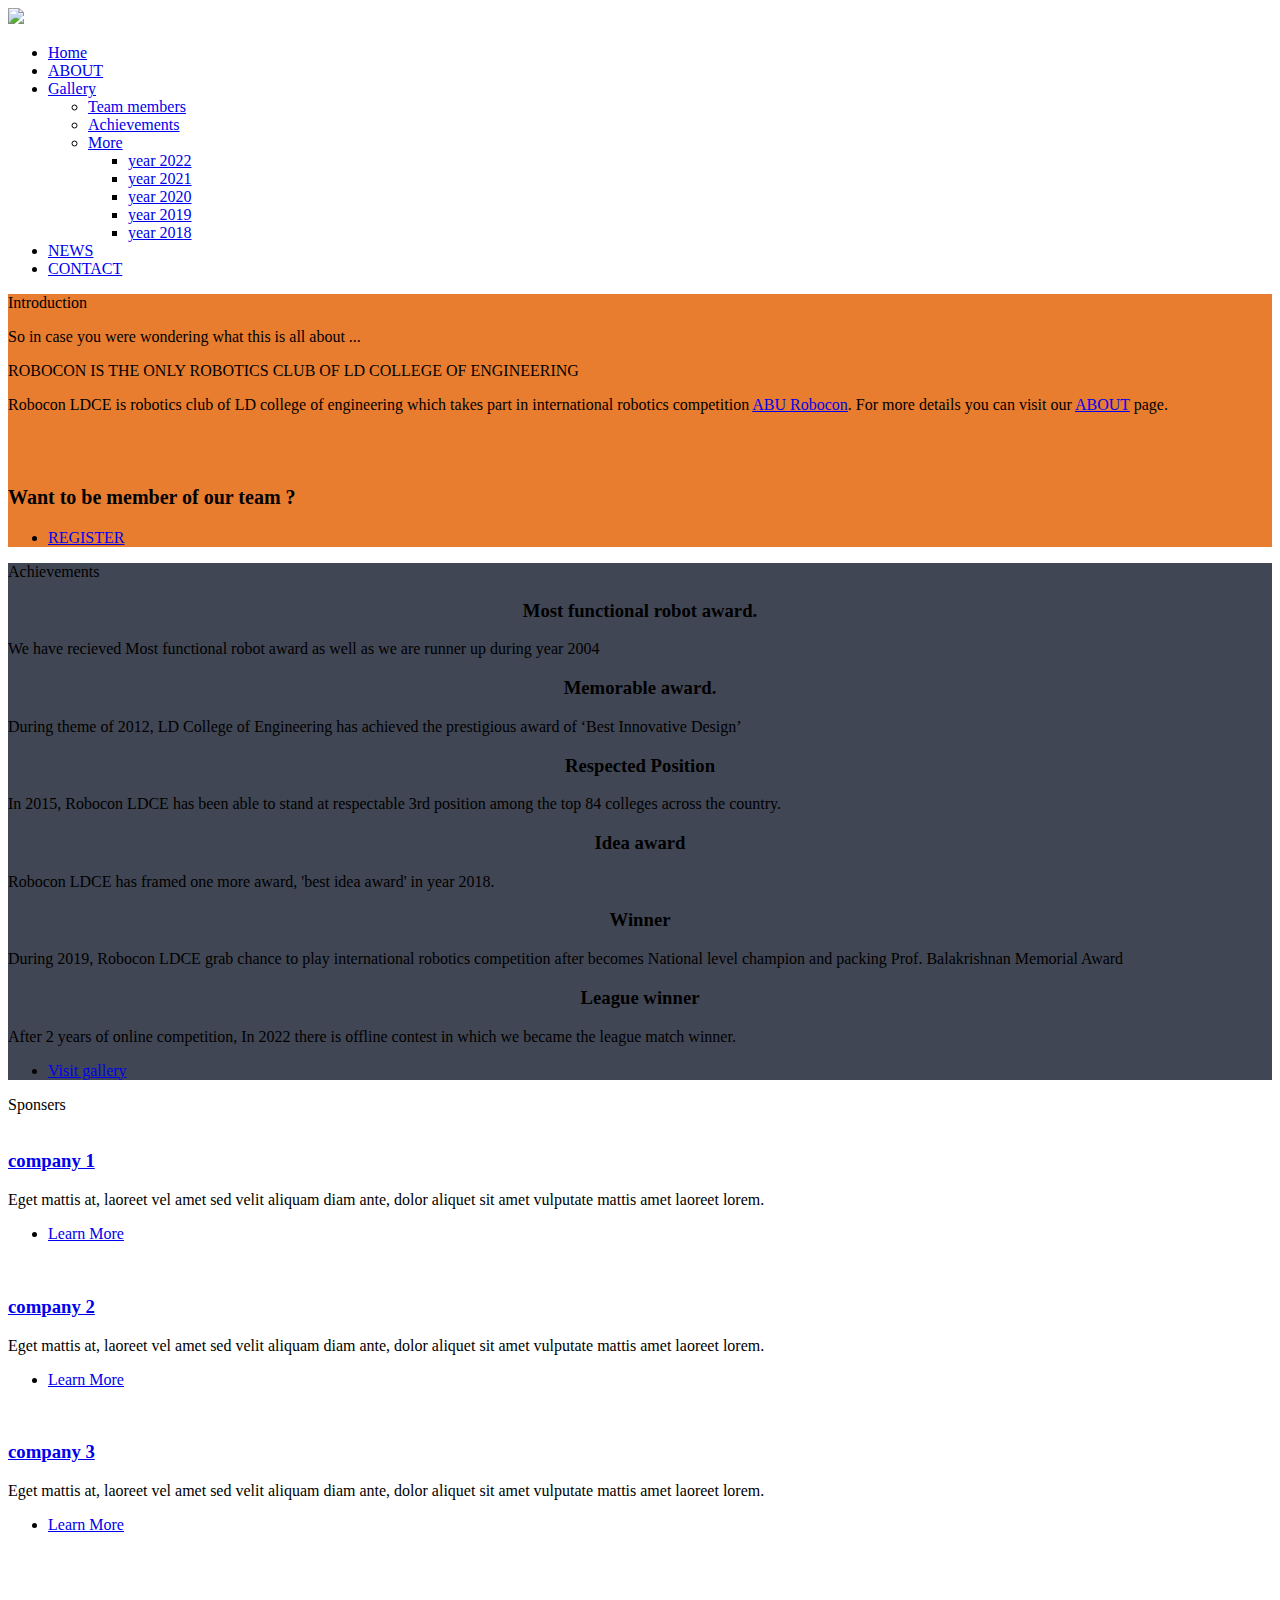
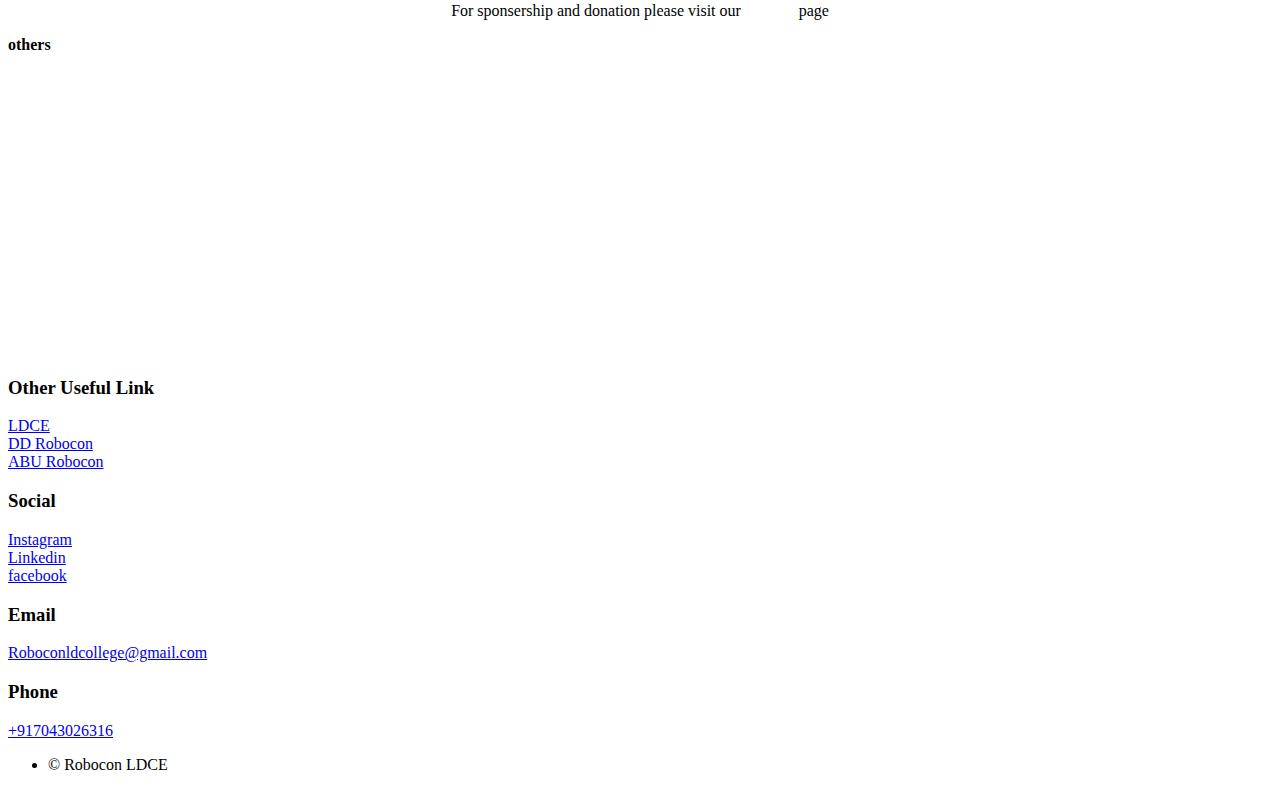
==== index.html @ 68140b15 "Add files via upload" ====
<!DOCTYPE HTML>
<html>
	<head>
		<title>Robocon LDCE</title>
		<meta charset="utf-8" />
		<meta name="viewport" content="width=device-width, initial-scale=1, user-scalable=no" />
		<link rel="stylesheet" href="assets/css/main.css" />
	</head>
	
	
	<body class="homepage is-preload" >
		<div id="page-wrapper">

			<!-- Header -->
				<section id="header" class="wrapper">

					<!-- Logo -->
						<div id="logo">
							<img src="images/R.png" width="30%" style="max-height:500px;">
							<!-- <h1><a href="index.html">Robocon  🤖 LDCE</a></h1>
							<p>THE ROBOTICS CLUB OF LD COLLEGE OF ENGINEERING</p> -->
						</div>

					<!-- Nav -->
					<nav id="nav">
						<ul>
							<li class="current"><a href="index.html">Home</a></li>
							
							<li><a href="about.html">ABOUT</a></li>
							<li>
								<a href="gallery.html">Gallery</a>
								<ul>
									<li><a href="#team_members">Team members</a></li>
									<li><a href="#highlights">Achievements</a></li>
								
									<li>
										<a href="#">More</a>
										<ul>
											<li><a href="#">year 2022 </a></li>
											<li><a href="#">year 2021</a></li>
											<li><a href="#">year 2020</a></li>
											<li><a href="#">year 2019</a></li>
											<li><a href="#">year 2018</a></li>
										</ul>
									</li>
									
								</ul>
							</li>
                             <!-- <ul> </ul>
							<li><a href="gallery.html">Gallery</a></li> -->
							<li><a href="events.html">NEWS</a></li>
							<li><a href="contact.html">CONTACT</a></li>
                           
						</ul>
					</nav>

				</section>

			<!-- Intro -->
				<section id="intro" class="wrapper style1" style="background-color: #e97d2f ;" >
					<div class="title" style="background-color: #e97d2f ;">Introduction</div>
					<div class="container">
						<p class="style1">So in case you were wondering what this is all about ...</p>
						<p class="style2">
							ROBOCON IS THE ONLY ROBOTICS CLUB OF LD COLLEGE OF ENGINEERING</p>
						<p class="style3">Robocon LDCE is robotics club of LD college of engineering which takes part in international robotics competition <a href="https://en.wikipedia.org/wiki/ABU_Robocon" target="_blank"> ABU Robocon</a>. For more details you can visit our  <a href="about.html">ABOUT</a>   page. <br><br></p>
						<br><p class="style1" style="font-size: 20px;" >	<strong >Want to be member of our team ?</strong>
						<!-- <br>Register yourself  by clicking on Register and we will reach out to you soon. </p> -->
						<ul class="actions">
							<li><a href="events.html" class="button style3 large">REGISTER</a></li>
						</ul>
					</div>
				</section>

				<!-- achievement -->
			<section id="main" class="wrapper style2" style="background-color:#404654 ;">
				<div class="title" style="background-color: #404654 ;">Achievements</div>
				<div class="container" style="background-color: #404654 ;">

					<!-- Image -->
						<!-- <a href="#" class="image featured">
							<img src="/images/robocon2022 team.jpg" alt="" />
						</a> -->

					<!-- Features -->
						<section id="features"  ">
							
							<div class="feature-list" ">
								<div class="row" ">
									<div class="col-6 col-12-medium">
										<section>
											<h3 style="text-align:center ;"class="icon solid fa-check"> Most functional robot award.</h3>
											<p> We have recieved Most functional robot award as well as we are runner up during year 2004</p>
										</section>
									</div>
									<div class="col-6 col-12-medium">
										<section>
											<h3 style="text-align:center ;"class="icon solid fa-check"> Memorable  award.</h3>
											<p> During theme of 2012, LD College of Engineering has achieved the prestigious award of ‘Best Innovative Design’</p>
										</section>
									</div>
									<div class="col-6 col-12-medium">
										<section>
											<h3 style="text-align:center ;"class="icon solid fa-check">Respected Position</h3>
											<p> In 2015, Robocon LDCE has been able to stand at respectable 3rd position among the top 84 colleges across the country.</p>
										</section>
									</div>
									<div class="col-6 col-12-medium">
										
										<section>
											<h3 style="text-align:center ;"class="icon solid fa-check">Idea award</h3>
											<p>  Robocon LDCE has framed one more award, 'best idea award' in year 2018.</p>
										</section>
										
									</div>
									<div class="col-6 col-12-medium">
										
										<section>
											<h3 style="text-align:center ;"class="icon solid fa-check">Winner</h3>
											<p> During 2019, Robocon LDCE grab chance to play international robotics competition after becomes National level champion and packing Prof. Balakrishnan Memorial Award</p>
										</section>
									</div>
									<div class="col-6 col-12-medium">
										
										<section>
											<h3 style="text-align:center ;"class="icon solid fa-check">League winner</h3>
											<p> After 2 years of online competition, In 2022 there is offline contest in which we became the league match winner.</p>
										</section>
									</div>
								</div>
							</div>
							<ul class="actions special">
								<li><a href="gallery.html#highlights" class="button style2 large">Visit gallery</a></li>
								
							</ul>
						</section>

				</div>
			</section>

			<!-- sponsers -->
				<section id="highlights" class="wrapper style3">
					<div class="title">Sponsers</div>
					<div class="container">
						<div class="row aln-center">
							<div class="col-4 col-12-medium">
								<section class="highlight">
									<a href="#" class="image featured"><img src="images/pic02.jpg" alt="" /></a>
									<h3><a href="#">company 1</a></h3>
									<p>Eget mattis at, laoreet vel amet sed velit aliquam diam ante, dolor aliquet sit amet vulputate mattis amet laoreet lorem.</p>
									<ul class="actions">
										<li><a href="#" class="button style1">Learn More</a></li>
									</ul>
								</section>
							</div>
							<div class="col-4 col-12-medium">
								<section class="highlight">
									<a href="#" class="image featured"><img src="images/pic03.jpg" alt="" /></a>
									<h3><a href="#">company 2</a></h3>
									<p>Eget mattis at, laoreet vel amet sed velit aliquam diam ante, dolor aliquet sit amet vulputate mattis amet laoreet lorem.</p>
									<ul class="actions">
										<li><a href="#" class="button style1">Learn More</a></li>
									</ul>
								</section>
							</div>
							<div class="col-4 col-12-medium">
								<section class="highlight">
									<a href="#" class="image featured"><img src="images/pic04.jpg" alt="" /></a>
									<h3><a href="#">company 3</a></h3>
									<p>Eget mattis at, laoreet vel amet sed velit aliquam diam ante, dolor aliquet sit amet vulputate mattis amet laoreet lorem.</p>
									<ul class="actions">
										<li><a href="#" class="button style1">Learn More</a></li>
									</ul>
								</section>
							</div>
						</div>
					</div>
					<br><br><p style="text-align: center;">For sponsership and donation please visit our <a href="contact.html" style="color: white!important;">Contact</a> page</p>
				</section>

			<!-- Footer -->
				<section id="footer" class="wrapper">
					<div class="title" style="font-weight: bold;">others</div>
					<div class="container">
						
						<div class="row">
							<div class="col-6 col-12-medium">

								<!-- Contact Form -->
									<section>
										<form method="post" action="#">
											<div class="row gtr-50">
											
												<div class="col-12">
													<iframe src="https://www.google.com/maps/embed?pb=!1m18!1m12!1m3!1d3671.759261174865!2d72.54259821448896!3d23.032609821733764!2m3!1f0!2f0!3f0!3m2!1i1024!2i768!4f13.1!3m3!1m2!1s0x395e85277f790a8b%3A0x19d65a6f82b8c100!2sLARCET%20(ROBOCON%20LDCE)!5e0!3m2!1sen!2sin!4v1659098182274!5m2!1sen!2sin" width="100%" height="300" style="border:0;" allowfullscreen="" loading="lazy" referrerpolicy="no-referrer-when-downgrade"></iframe>
												</div>
												
											</div>
										</form>
									</section>

							</div>
							<div class="col-6 col-12-medium">

								<!-- Contact -->
									<section class="feature-list small">
										<div class="row">
											<div class="col-6 col-12-small">
												<section>
													<h3 class="icon solid fa-home">Other Useful Link</h3>
													<a target="_blank" href="http://ldce.ac.in/">LDCE</a><br>
													<a target="_blank" href="http://www.ddrobocon.in/">DD Robocon</a><br>
													<a target="_blank" href="https://en.wikipedia.org/wiki/ABU_Robocon">ABU Robocon</a><br>
													
											
												</section>
											</div>
											<div class="col-6 col-12-small">
												<section>
													<h3 class="icon solid fa-comment">Social</h3>
													<p>
														<a target="_blank" href="https://www.instagram.com/roboconldce/">Instagram</a><br />
														<a target="_blank" href="https://in.linkedin.com/company/robocon-ldce-team-robocon-india-2019">Linkedin</a><br />
														<a target="_blank" href="https://www.facebook.com/roboconldce">facebook</a>
													</p>
												</section>
											</div>
											<div class="col-6 col-12-small">
												<section>
													<h3 class="icon solid fa-envelope">Email</h3>
													<p>
														<a itemprop="email" href="mailto:teamroboconldce@gmail.com">Roboconldcollege@gmail.com</a>
													</p>
												</section>
											</div>
											<div class="col-6 col-12-small">
												<section>
													<h3 class="icon solid fa-phone">Phone</h3>
													<p>
														<a  href="tel:7043026316">+917043026316</a>
													</p>
												</section>
											</div>
										</div>
									</section>

							</div>
						</div>
						<div id="copyright">
							<ul>
								<li>&copy; Robocon LDCE</li>
							</ul>
						</div>
					</div>
				</section>
		
		</div>

		<!-- Scripts -->
			<script src="assets/js/jquery.min.js"></script>
			<script src="assets/js/jquery.dropotron.min.js"></script>
			<script src="assets/js/browser.min.js"></script>
			<script src="assets/js/breakpoints.min.js"></script>
			<script src="assets/js/util.js"></script>
			<script src="assets/js/main.js"></script>

	</body>
</html>
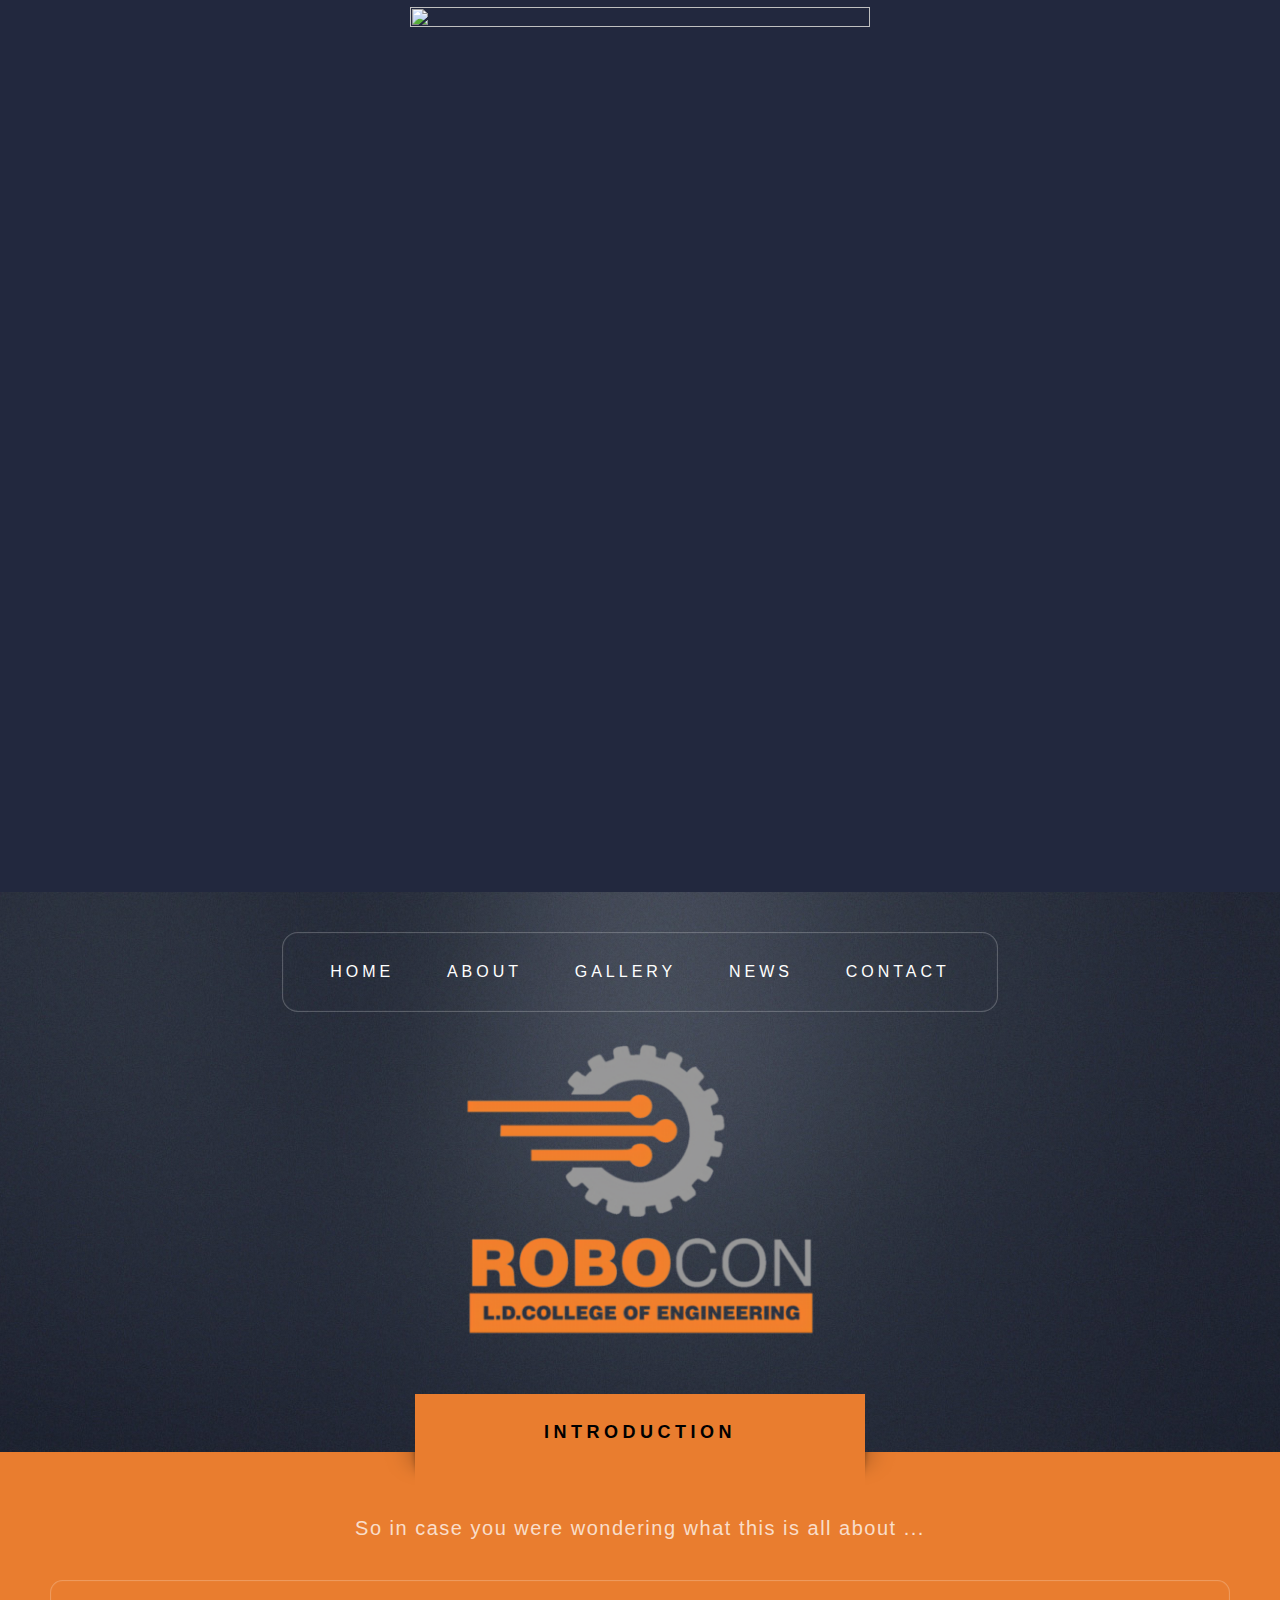
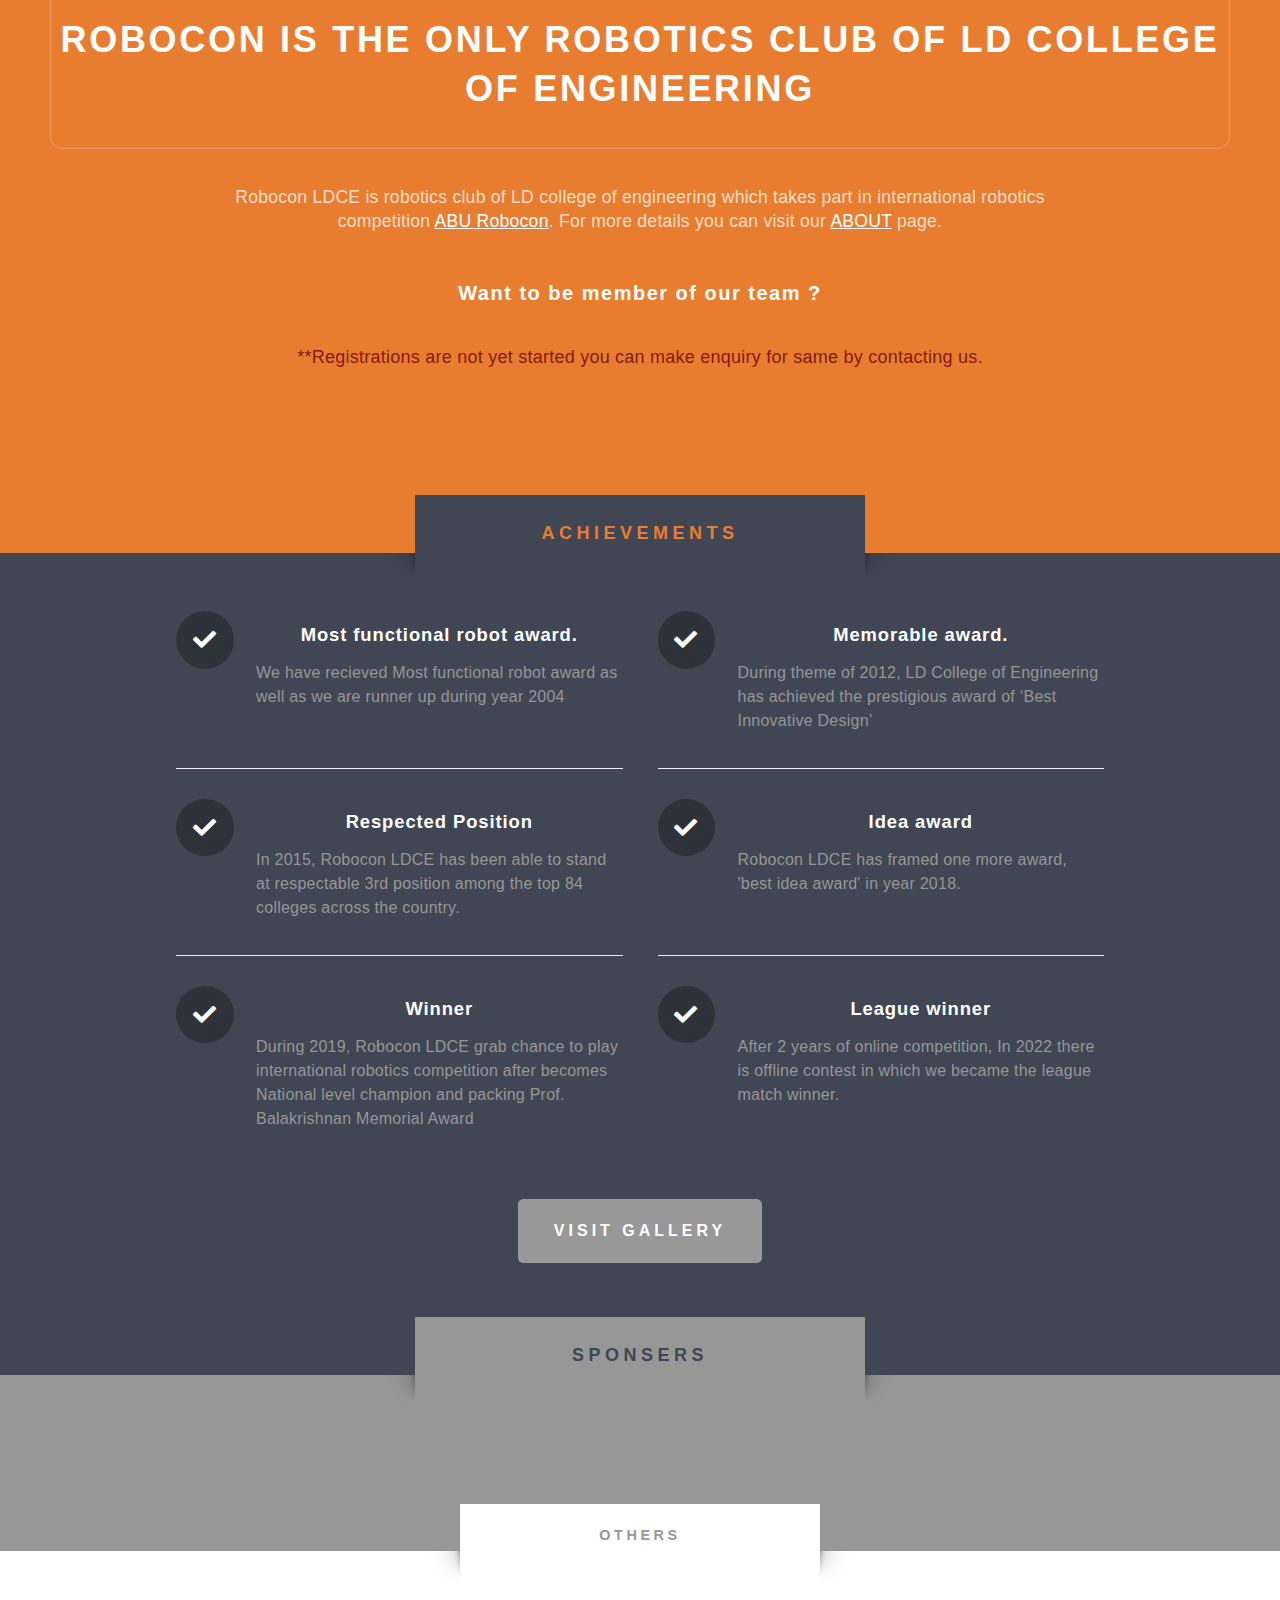
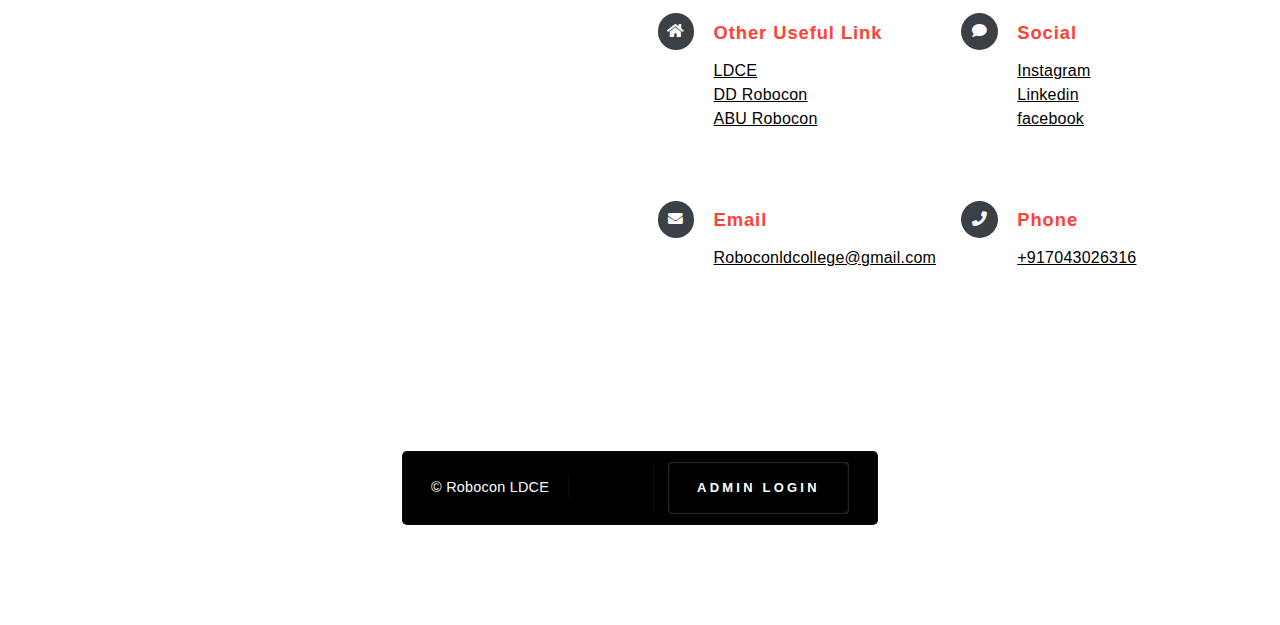
==== commit cf0d0a9b: "Add files via upload" ====
--- a/index.html
+++ b/index.html
@@ -1,148 +1,498 @@
 <!DOCTYPE HTML>
 <html>
-	<head>
-		<title>Robocon LDCE</title>
-		<meta charset="utf-8" />
-		<meta name="viewport" content="width=device-width, initial-scale=1, user-scalable=no" />
-		<link rel="stylesheet" href="assets/css/main.css" />
-	</head>
+
+<head>
+	<title>Robocon LDCE</title>
+	<meta charset="utf-8" />
+	<meta name="viewport" content="width=device-width, initial-scale=1, user-scalable=no" />
+	<link rel="stylesheet" href="assets/css/main.css" />
 	
+</head>
+<script src="https://code.jquery.com/jquery-3.3.1.min.js">
+</script>
+
+
+
+
+
+
+
+<!-- <script>
+
+
+	$(window).load(function (e) {
+		console.log(e);
+		// $('#preloader').fadeOut('slow');
+	});
+</script> -->
+
+<style>
+
+#highlights .highlight {
+				width: 350px;
+				margin-left: auto;
+				margin-right: auto;
+			}
+
+@media screen and (max-width: 736px) {
+		
+
+.row > * {
+						padding: 30px 10px 0px 20px;
+					}
+				}
+.image img{
+	width:300px!important;
+	height:300px!important
 	
-	<body class="homepage is-preload" >
-		<div id="page-wrapper">
-
-			<!-- Header -->
-				<section id="header" class="wrapper">
-
-					<!-- Logo -->
-						<div id="logo">
-							<img src="images/R.png" width="30%" style="max-height:500px;">
-							<!-- <h1><a href="index.html">Robocon  🤖 LDCE</a></h1>
+}
+
+.wrapper.style3 .image {
+			border: solid 10px #fff;
+			margin: 0px 20px;
+		}
+
+		.wrapper.style3 p{
+	margin-top: 10px;
+	margin-bottom: 5px;
+	color: white!important;
+}
+    /*@import url(https://fonts.googleapis.com/css?family=Roboto:400,300,500);*/
+    *:focus {
+  outline: none;
+}
+
+
+
+body {
+  margin: 0;
+  padding: 0;
+  
+  font-size: 16px;
+  color: #222;
+  font-family: 'Roboto', sans-serif;
+  font-weight: 300;
+}
+
+#login-box {
+  position: relative;
+  margin: 5% auto;
+  width: 600px;
+  height: 400px;
+  background: #FFF;
+  border-radius: 2px;
+  box-shadow: 0 2px 4px rgba(0, 0, 0, 0.4);
+}
+
+.left {
+  position: absolute;
+  top: 0;
+  left: 0;
+  box-sizing: border-box;
+  padding: 40px;
+  width: 300px;
+  height: 400px;
+}
+
+h1 {
+  margin: 0 0 20px 0;
+  font-weight: 300;
+  font-size: 28px;
+}
+
+input[type="text"],
+input[type="password"] {
+  display: block;
+  box-sizing: border-box;
+  margin-bottom: 20px;
+  padding: 4px;
+  width: 220px;
+  height: 32px;
+  border: none;
+  border-bottom: 1px solid #AAA;
+  font-family: 'Roboto', sans-serif;
+  font-weight: 400;
+  font-size: 15px;
+  transition: 0.2s ease;
+}
+
+input[type="text"]:focus,
+input[type="password"]:focus {
+  border-bottom: 2px solid #16a085;
+  color: #16a085;
+  transition: 0.2s ease;
+}
+
+input[type="submit"] {
+  margin-top: 28px;
+  width: 120px;
+  height: 32px;
+  background: #16a085;
+  border: none;
+  border-radius: 2px;
+  color: #FFF;
+  font-family: 'Roboto', sans-serif;
+  font-weight: 500;
+  text-transform: uppercase;
+  transition: 0.1s ease;
+  cursor: pointer;
+}
+
+input[type="submit"]:hover,
+input[type="submit"]:focus {
+  opacity: 0.8;
+  box-shadow: 0 2px 4px rgba(0, 0, 0, 0.4);
+  transition: 0.1s ease;
+}
+
+input[type="submit"]:active {
+  opacity: 1;
+  box-shadow: 0 1px 2px rgba(0, 0, 0, 0.4);
+  transition: 0.1s ease;
+}
+
+.or {
+  position: absolute;
+  top: 180px;
+  left: 280px;
+  width: 40px;
+  height: 40px;
+  background: #DDD;
+  border-radius: 50%;
+  box-shadow: 0 2px 4px rgba(0, 0, 0, 0.4);
+  line-height: 40px;
+  text-align: center;
+}
+
+.right {
+  position: absolute;
+  top: 0;
+  right: 0;
+  box-sizing: border-box;
+  padding: 40px;
+  width: 300px;
+  height: 400px;
+  background: url('https://goo.gl/YbktSj');
+  background-size: cover;
+  background-position: center;
+  border-radius: 0 2px 2px 0;
+}
+
+.right .loginwith {
+  display: block;
+  margin-bottom: 40px;
+  font-size: 28px;
+  color: #FFF;
+  text-align: center;
+}
+
+button.social-signin {
+  margin-bottom: 20px;
+  width: 220px;
+  height: 36px;
+  border: none;
+  border-radius: 2px;
+  color: #FFF;
+  font-family: 'Roboto', sans-serif;
+  font-weight: 500;
+  transition: 0.2s ease;
+  cursor: pointer;
+}
+
+button.social-signin:hover,
+button.social-signin:focus {
+  box-shadow: 0 2px 4px rgba(0, 0, 0, 0.4);
+  transition: 0.2s ease;
+}
+
+button.social-signin:active {
+  box-shadow: 0 1px 2px rgba(0, 0, 0, 0.4);
+  transition: 0.2s ease;
+}
+
+button.social-signin.facebook {
+  background: #32508E;
+}
+
+button.social-signin.twitter {
+  background: #55ACEE;
+}
+
+button.social-signin.google {
+  background: #DD4B39;
+}
+/* login page ended */
+
+	@media  screen and (max-width:736px) {
+		.logo#logo 
+	{
+		top:30%!important;
+	}
+		
+	}
+	
+	body{
+		
+		overflow-x: hidden!important;
+		background-color: white!important;
+	}
+	@media screen and (max-width: 670px) {
+
+		#logo img {
+			height: 220px !important;
+			width: 220px;
+		}
+
+	}
+
+
+
+	.preloader {
+
+		position: absolute;
+		top: 0;
+		left: 0;
+		width: 100%;
+		height: 100%;
+		z-index: 9999;
+		margin-bottom: 80px;
+		background: url('images/Preload.gif') no-repeat center center;
+		background-image: url('images/Preload.gif') no-repeat center center;
+		background-repeat: no-repeat;
+		background-color: #22283e;
+		background-position: center;
+
+	}
+</style>
+
+
+<script type="text/javascript" defer>
+	$(document).scroll(function()
+		{
+			preload.remove();
+			document.getElementById("page").style.overflow="scroll";
+		}
+	);
+	$(document).ready(function () {
+		setTimeout(function () {
+			preload.remove();
+			document.getElementById("page").style.overflow="scroll";
+		}, 5000);
+	});
+</script>
+<div  id="preload" style="background-color: #22283e;width: 100vw!important;height: 100vh!important" >
+	<div class="logo"id="logo" style="top:15px">
+
+		<img src="images/Preload.gif" width="60%!important" height="60%!important"  >
+	</div>
+</div>
+
+<body class="homepage is-preload" style=" background-color: #22283e;overflow: hidden;"id="page" >
+
+
+	
+	<div id="page-wrapper">
+		<!-- Header -->
+		<section id="header" class="wrapper">
+
+			<!-- Logo -->
+			<div id="logo">
+
+				<img src="images/R.png" width="30%" style="max-height:500px;">
+				<!-- <h1><a href="index.html">Robocon  🤖 LDCE</a></h1>
 							<p>THE ROBOTICS CLUB OF LD COLLEGE OF ENGINEERING</p> -->
-						</div>
-
-					<!-- Nav -->
-					<nav id="nav">
+			</div>
+
+			<!-- Nav -->
+			<nav id="nav">
+				<ul>
+					<li class="current"><a href="index.html">Home</a></li>
+
+					<li><a href="about.html">ABOUT</a></li>
+					<li>
+						<a href="gallery.html">Gallery </a>
 						<ul>
-							<li class="current"><a href="index.html">Home</a></li>
-							
-							<li><a href="about.html">ABOUT</a></li>
+							<li><a href="gallery.html#team_members">Team members</a></li>
+							<li><a href="gallery.html#highlights">Achievements</a></li>
+
 							<li>
-								<a href="gallery.html">Gallery</a>
+								<a href="#">More</a>
 								<ul>
-									<li><a href="#team_members">Team members</a></li>
-									<li><a href="#highlights">Achievements</a></li>
-								
-									<li>
-										<a href="#">More</a>
-										<ul>
-											<li><a href="#">year 2022 </a></li>
-											<li><a href="#">year 2021</a></li>
-											<li><a href="#">year 2020</a></li>
-											<li><a href="#">year 2019</a></li>
-											<li><a href="#">year 2018</a></li>
-										</ul>
-									</li>
-									
+									<li><a href="gallery.html#year2022">year 2022 </a></li>
+									<li><a href="gallery.html#year2021">year 2021</a></li>
+									<li><a href="gallery.html#year2020">year 2020</a></li>
+									<li><a href="gallery.html#year2019">year 2019</a></li>
+									<li><a href="gallery.html#year2018">year 2018</a></li>
 								</ul>
 							</li>
-                             <!-- <ul> </ul>
+
+						</ul>
+					</li>
+					<!-- <ul> </ul>
 							<li><a href="gallery.html">Gallery</a></li> -->
-							<li><a href="events.html">NEWS</a></li>
-							<li><a href="contact.html">CONTACT</a></li>
-                           
-						</ul>
-					</nav>
-
-				</section>
-
-			<!-- Intro -->
-				<section id="intro" class="wrapper style1" style="background-color: #e97d2f ;" >
-					<div class="title" style="background-color: #e97d2f ;">Introduction</div>
-					<div class="container">
-						<p class="style1">So in case you were wondering what this is all about ...</p>
-						<p class="style2">
-							ROBOCON IS THE ONLY ROBOTICS CLUB OF LD COLLEGE OF ENGINEERING</p>
-						<p class="style3">Robocon LDCE is robotics club of LD college of engineering which takes part in international robotics competition <a href="https://en.wikipedia.org/wiki/ABU_Robocon" target="_blank"> ABU Robocon</a>. For more details you can visit our  <a href="about.html">ABOUT</a>   page. <br><br></p>
-						<br><p class="style1" style="font-size: 20px;" >	<strong >Want to be member of our team ?</strong>
-						<!-- <br>Register yourself  by clicking on Register and we will reach out to you soon. </p> -->
-						<ul class="actions">
-							<li><a href="events.html" class="button style3 large">REGISTER</a></li>
-						</ul>
+					<li><a href="events.html">NEWS</a></li>
+					<li><a href="contact.html">CONTACT</a></li>
+
+				</ul>
+			</nav>
+
+		</section>
+
+		<!-- Intro -->
+		<section id="intro" class="wrapper style1" style="background-color: #e97d2f ;">
+			<div class="title" style="background-color: #e97d2f ;">Introduction</div>
+			<div class="container">
+				<p class="style1">So in case you were wondering what this is all about ...</p>
+				<p class="style2">
+					ROBOCON IS THE ONLY ROBOTICS CLUB OF LD COLLEGE OF ENGINEERING</p>
+				<p class="style3">Robocon LDCE is robotics club of LD college of engineering which takes part in
+					international robotics competition <a href="https://en.wikipedia.org/wiki/ABU_Robocon"
+						target="_blank"> ABU Robocon</a>. For more details you can visit our <a
+						href="about.html">ABOUT</a> page. <br><br></p>
+				<br>
+				<p class="style1" style="font-size: 20px;"> <strong>Want to be member of our team ?</strong>
+					<!-- <br>Register yourself  by clicking on Register and we will reach out to you soon. </p> -->
+					<div id="inverthidden" ><p style="color: rgba(116, 10, 10, 0.891);margin-top: 10px;font-weight: bolder;font-size: 18px;">**Registrations are not yet started you can make enquiry for same by contacting us. </p></div>
+					
+				<ul class="actions">
+					
+					<li><button  class="button style3 large" id="registerButton" style="display: none;">Register</button></li>
+					
+					<div id="hidden" style="display:none;margin-top:20px ">
+						<button  class="button style3 large" id="enableButton" onclick="enabling()" >Enable</button></li>
+						
+						<button  class="button style3 large" id="disableButton"  >Disable</button></li>
 					</div>
-				</section>
-
-				<!-- achievement -->
-			<section id="main" class="wrapper style2" style="background-color:#404654 ;">
-				<div class="title" style="background-color: #404654 ;">Achievements</div>
-				<div class="container" style="background-color: #404654 ;">
-
-					<!-- Image -->
-						<!-- <a href="#" class="image featured">
+				</ul>
+			</div>
+		</section>
+
+		<!-- achievement -->
+		<section id="main" class="wrapper style2" style="background-color:#404654 ;">
+			<div class="title" style="background-color: #404654 ;">Achievements</div>
+			<div class="container" style="background-color: #404654 ;">
+
+				<!-- Image -->
+				<!-- <a href="#" class="image featured">
 							<img src="/images/robocon2022 team.jpg" alt="" />
 						</a> -->
 
-					<!-- Features -->
-						<section id="features"  ">
+				<!-- Features -->
+				<section id="features" ">
 							
-							<div class="feature-list" ">
-								<div class="row" ">
-									<div class="col-6 col-12-medium">
-										<section>
-											<h3 style="text-align:center ;"class="icon solid fa-check"> Most functional robot award.</h3>
-											<p> We have recieved Most functional robot award as well as we are runner up during year 2004</p>
-										</section>
-									</div>
-									<div class="col-6 col-12-medium">
-										<section>
-											<h3 style="text-align:center ;"class="icon solid fa-check"> Memorable  award.</h3>
-											<p> During theme of 2012, LD College of Engineering has achieved the prestigious award of ‘Best Innovative Design’</p>
-										</section>
-									</div>
-									<div class="col-6 col-12-medium">
-										<section>
-											<h3 style="text-align:center ;"class="icon solid fa-check">Respected Position</h3>
-											<p> In 2015, Robocon LDCE has been able to stand at respectable 3rd position among the top 84 colleges across the country.</p>
-										</section>
-									</div>
-									<div class="col-6 col-12-medium">
-										
-										<section>
-											<h3 style="text-align:center ;"class="icon solid fa-check">Idea award</h3>
-											<p>  Robocon LDCE has framed one more award, 'best idea award' in year 2018.</p>
-										</section>
-										
-									</div>
-									<div class="col-6 col-12-medium">
-										
-										<section>
-											<h3 style="text-align:center ;"class="icon solid fa-check">Winner</h3>
-											<p> During 2019, Robocon LDCE grab chance to play international robotics competition after becomes National level champion and packing Prof. Balakrishnan Memorial Award</p>
-										</section>
-									</div>
-									<div class="col-6 col-12-medium">
-										
-										<section>
-											<h3 style="text-align:center ;"class="icon solid fa-check">League winner</h3>
-											<p> After 2 years of online competition, In 2022 there is offline contest in which we became the league match winner.</p>
-										</section>
-									</div>
-								</div>
-							</div>
-							<ul class="actions special">
-								<li><a href="gallery.html#highlights" class="button style2 large">Visit gallery</a></li>
-								
-							</ul>
-						</section>
-
+							<div class=" feature-list" ">
+								<div class=" row" ">
+									<div class=" col-6 col-12-medium">
+					<section>
+						<h3 style="text-align:center ;" class="icon solid fa-check"> Most functional robot award.</h3>
+						<p> We have recieved Most functional robot award as well as we are runner up during year 2004
+						</p>
+					</section>
+			</div>
+			<div class="col-6 col-12-medium">
+				<section>
+					<h3 style="text-align:center ;" class="icon solid fa-check"> Memorable award.</h3>
+					<p> During theme of 2012, LD College of Engineering has achieved the prestigious award of ‘Best
+						Innovative Design’</p>
+				</section>
+			</div>
+			<div class="col-6 col-12-medium">
+				<section>
+					<h3 style="text-align:center ;" class="icon solid fa-check">Respected Position</h3>
+					<p> In 2015, Robocon LDCE has been able to stand at respectable 3rd position among the top 84
+						colleges across the country.</p>
+				</section>
+			</div>
+			<div class="col-6 col-12-medium">
+
+				<section>
+					<h3 style="text-align:center ;" class="icon solid fa-check">Idea award</h3>
+					<p> Robocon LDCE has framed one more award, 'best idea award' in year 2018.</p>
+				</section>
+
+			</div>
+			<div class="col-6 col-12-medium">
+
+				<section>
+					<h3 style="text-align:center ;" class="icon solid fa-check">Winner</h3>
+					<p> During 2019, Robocon LDCE grab chance to play international robotics competition after becomes
+						National level champion and packing Prof. Balakrishnan Memorial Award</p>
+				</section>
+			</div>
+			<div class="col-6 col-12-medium">
+
+				<section>
+					<h3 style="text-align:center ;" class="icon solid fa-check">League winner</h3>
+					<p> After 2 years of online competition, In 2022 there is offline contest in which we became the
+						league match winner.</p>
+				</section>
+			</div>
+	</div>
+	</div>
+	<ul class="actions special">
+		<li><a href="gallery.html#highlights" class="button style2 large">Visit gallery</a></li>
+
+	</ul>
+	</section>
+
+	</div>
+	</section>
+
+	<!-- sponsers -->
+	<section id="highlights" class="wrapper style3">
+
+		<div class="title">Sponsers</div>
+<!-- start -->
+
+
+<div class="container mt-2" style="background-color: none!important;">
+	<div class="card">
+		<div class="card-body" id="hidden1" style="display: none;" >
+			<form id="post-form">
+				<center><h3>Add more sponsers</h3></center>
+
+				<div class="col-12"  style="margin: 10px 0px;">
+					
+				<input type="text" id="website" class="form-control" placeholder="website link"></input>
 				</div>
+				<div class="col-12" style="margin: 10px 0px;" >
+				<input type="text" id="post" class="form-control" placeholder="Title here please."></input>
+				</div>
+				<div class="col-12"  style="margin: 10px 0px;">
+					
+					<textarea type="text" id="heading" class="form-control" placeholder="heading"></textarea>
+					</div>
+				<input type="file" class="form-control" id="image" accept="images/sponsers ">
+				<div class="text-center">
+					<button  class="button style1"type="button" class="btn btn-success" onclick="upload1()" >Upload</button>
+				</div>
+
+			</form>
+		 </div>
+
+	</div>
+
+
+	<div class="row aln-center" id="scrolling"style="display:flex;flex-direction:row;justify-content:left;overflow-x: auto;">
+		<div class="col-4 col-12-medium" style='display:flex;flex-direction:row,justify-content:left'> 
+			
+			
+			<section class="highlight" id="posts"style='display:flex;flex-direction:row;justify-content:left;' >
+				
+				
+				
 			</section>
-
-			<!-- sponsers -->
-				<section id="highlights" class="wrapper style3">
-					<div class="title">Sponsers</div>
-					<div class="container">
-						<div class="row aln-center">
+			</div>
+		</div>
+		</div>
+
+		<!-- ended -->
+
+		<!-- <div class="container"> -->
+
+			
+
+			<!--  <div class="row aln-center">
 							<div class="col-4 col-12-medium">
 								<section class="highlight">
 									<a href="#" class="image featured"><img src="images/pic02.jpg" alt="" /></a>
@@ -173,96 +523,296 @@
 									</ul>
 								</section>
 							</div>
-						</div>
-					</div>
-					<br><br><p style="text-align: center;">For sponsership and donation please visit our <a href="contact.html" style="color: white!important;">Contact</a> page</p>
-				</section>
-
-			<!-- Footer -->
-				<section id="footer" class="wrapper">
-					<div class="title" style="font-weight: bold;">others</div>
-					<div class="container">
+						</div> -->
+		<!-- </div>
+		<br><br>
+		<p style="text-align: center;">For sponsership and donation please visit our <a href="contact.html"
+				style="color: white!important;">Contact</a> page</p> -->
+	</section>
+
+	<!-- Footer -->
+	<section id="footer" class="wrapper">
+		<div class="title">others</div>
+		<div class="container">
+			
+			<div class="row">
+				<div class="col-6 col-12-medium">
+
+					<!-- Contact Form -->
+						<section>
+							<form method="post" action="#">
+								<div class="row gtr-50">
+								
+									<div class="col-12">
+										<iframe src="https://www.google.com/maps/embed?pb=!1m18!1m12!1m3!1d3671.759261174865!2d72.54259821448896!3d23.032609821733764!2m3!1f0!2f0!3f0!3m2!1i1024!2i768!4f13.1!3m3!1m2!1s0x395e85277f790a8b%3A0x19d65a6f82b8c100!2sLARCET%20(ROBOCON%20LDCE)!5e0!3m2!1sen!2sin!4v1659098182274!5m2!1sen!2sin" width="100%" height="300" style="border:0;" allowfullscreen="" loading="lazy" referrerpolicy="no-referrer-when-downgrade"></iframe>
+									</div>
+									
+								</div>
+							</form>
+						</section>
+
+				</div>
+				<div class="col-6 col-12-medium">
+
+					<!-- Contact -->
+						<section class="feature-list small">
+							<div class="row">
+								<div class="col-6 col-12-small">
+									<section>
+										<h3 class="icon solid fa-home">Other Useful Link</h3>
+										<a target="_blank" href="http://ldce.ac.in/">LDCE</a><br>
+										<a target="_blank" href="http://www.ddrobocon.in/">DD Robocon</a><br>
+										<a target="_blank" href="https://en.wikipedia.org/wiki/ABU_Robocon">ABU Robocon</a><br>
+										
+								
+									</section>
+								</div>
+								<div class="col-6 col-12-small">
+									<section>
+										<h3 class="icon solid fa-comment">Social</h3>
+										<p>
+											<a target="_blank" href="https://www.instagram.com/roboconldce/">Instagram</a><br />
+											<a target="_blank" href="https://in.linkedin.com/company/robocon-ldce-team-robocon-india-2019">Linkedin</a><br />
+											<a target="_blank" href="https://www.facebook.com/roboconldce">facebook</a>
+										</p>
+									</section>
+								</div>
+								<div class="col-6 col-12-small">
+									<section>
+										<h3 class="icon solid fa-envelope">Email</h3>
+										<p>
+											<a itemprop="email" href="mailto:teamroboconldce@gmail.com">Roboconldcollege@gmail.com</a>
+										</p>
+									</section>
+								</div>
+								<div class="col-6 col-12-small">
+									<section>
+										<h3 class="icon solid fa-phone">Phone</h3>
+										<p>
+											<a  href="tel:7043026316">+917043026316</a>
+										</p>
+									</section>
+								</div>
+							</div>
+						</section>
+
+				</div>
+			</div>
+			<div id="copyright">
+				<ul>
+					<li>&copy; Robocon LDCE</li>
+					<li>&nbsp;&nbsp;&nbsp;&nbsp;&nbsp;&nbsp;&nbsp;&nbsp;&nbsp;&nbsp;&nbsp;&nbsp;</li>
+					
+					<li>
 						
-						<div class="row">
-							<div class="col-6 col-12-medium">
-
-								<!-- Contact Form -->
-									<section>
-										<form method="post" action="#">
-											<div class="row gtr-50">
-											
-												<div class="col-12">
-													<iframe src="https://www.google.com/maps/embed?pb=!1m18!1m12!1m3!1d3671.759261174865!2d72.54259821448896!3d23.032609821733764!2m3!1f0!2f0!3f0!3m2!1i1024!2i768!4f13.1!3m3!1m2!1s0x395e85277f790a8b%3A0x19d65a6f82b8c100!2sLARCET%20(ROBOCON%20LDCE)!5e0!3m2!1sen!2sin!4v1659098182274!5m2!1sen!2sin" width="100%" height="300" style="border:0;" allowfullscreen="" loading="lazy" referrerpolicy="no-referrer-when-downgrade"></iframe>
-												</div>
-												
-											</div>
-										</form>
-									</section>
-
-							</div>
-							<div class="col-6 col-12-medium">
-
-								<!-- Contact -->
-									<section class="feature-list small">
-										<div class="row">
-											<div class="col-6 col-12-small">
-												<section>
-													<h3 class="icon solid fa-home">Other Useful Link</h3>
-													<a target="_blank" href="http://ldce.ac.in/">LDCE</a><br>
-													<a target="_blank" href="http://www.ddrobocon.in/">DD Robocon</a><br>
-													<a target="_blank" href="https://en.wikipedia.org/wiki/ABU_Robocon">ABU Robocon</a><br>
-													
-											
-												</section>
-											</div>
-											<div class="col-6 col-12-small">
-												<section>
-													<h3 class="icon solid fa-comment">Social</h3>
-													<p>
-														<a target="_blank" href="https://www.instagram.com/roboconldce/">Instagram</a><br />
-														<a target="_blank" href="https://in.linkedin.com/company/robocon-ldce-team-robocon-india-2019">Linkedin</a><br />
-														<a target="_blank" href="https://www.facebook.com/roboconldce">facebook</a>
-													</p>
-												</section>
-											</div>
-											<div class="col-6 col-12-small">
-												<section>
-													<h3 class="icon solid fa-envelope">Email</h3>
-													<p>
-														<a itemprop="email" href="mailto:teamroboconldce@gmail.com">Roboconldcollege@gmail.com</a>
-													</p>
-												</section>
-											</div>
-											<div class="col-6 col-12-small">
-												<section>
-													<h3 class="icon solid fa-phone">Phone</h3>
-													<p>
-														<a  href="tel:7043026316">+917043026316</a>
-													</p>
-												</section>
-											</div>
-										</div>
-									</section>
-
-							</div>
-						</div>
-						<div id="copyright">
-							<ul>
-								<li>&copy; Robocon LDCE</li>
-							</ul>
-						</div>
-					</div>
-				</section>
+						<!-- <input  style="background-color: black!important;"type="submit" id='loginForm' name="login" value="Admin Login" style="height: 50px;" /></li> -->
+						<button style="background-color: black!important;" id="adminLogin"  >Admin login</button></li>
+					<div id="login-box" style="width: 100%;display: none;">
+						<div id="LoginForm"class="left" style="height:auto ;width:100%;align-items: center;">
+						  <h1 id='status'>login</h1>
+						  <input type="text" id="email" name="email" placeholder="E-mail" style="width: 100%;" />
+						  <input type="password" id="password" name="password" placeholder="Password"  style="width: 100%;"/>
+						  
+						  <input type="submit" id='login' name="login" value="Login" style="height: 50px;" />
+						  
+						  <input type="submit" id='logout' name="login" value="Logout" style="height: 50px;" />
+					  
+						</div></div>
+				</ul>
+			</div>
+
+
+			
+			
+		</div>
+	</section>
+
+	</div>
+
+	<!-- Scripts -->
+	<script src="assets/js/jquery.min.js"></script>
+	<script src="assets/js/jquery.dropotron.min.js"></script>
+	<script src="assets/js/browser.min.js"></script>
+	<script src="assets/js/breakpoints.min.js"></script>
+	<script src="assets/js/util.js"></script>
+	<script src="assets/js/main.js"></script>
+	<script src="defualt.js"></script>	
+	<script src="https://www.gstatic.com/firebasejs/7.14.2/firebase.js"></script>
+	<script src="https://www.gstatic.com/firebasejs/7.21.0/firebase-firestore.js"></script>	
+	<script src="https://code.jquery.com/jquery-3.2.1.slim.min.js" integrity="sha384-KJ3o2DKtIkvYIK3UENzmM7KCkRr/rE9/Qpg6aAZGJwFDMVNA/GpGFF93hXpG5KkN" crossorigin="anonymous"></script>
+	<script src="https://cdnjs.cloudflare.com/ajax/libs/popper.js/1.12.9/umd/popper.min.js" integrity="sha384-ApNbgh9B+Y1QKtv3Rn7W3mgPxhU9K/ScQsAP7hUibX39j7fakFPskvXusvfa0b4Q" crossorigin="anonymous"></script>
+	<script src="https://maxcdn.bootstrapcdn.com/bootstrap/4.0.0/js/bootstrap.min.js" integrity="sha384-JZR6Spejh4U02d8jOt6vLEHfe/JQGiRRSQQxSfFWpi1MquVdAyjUar5+76PVCmYl" crossorigin="anonymous"></script>
+	<script src="default1.js"></script>
+
+
+				<!-- firebase configure -->
+<script>
+	// Your web app's Firebase configuration
+  
+	var  firebaseConfig = {
+  
+  apiKey: "AIzaSyClMG5syq-JH_kpFwsQdlvfWUaQmCFICBg",
+  authDomain: "roboconldce.firebaseapp.com",
+  databaseURL: "https://roboconldce-default-rtdb.firebaseio.com",
+  projectId: "roboconldce",
+  storageBucket: "roboconldce.appspot.com",
+  messagingSenderId: "807558400123",
+  appId: "1:807558400123:web:23854cf62b3ec368603ade",
+  measurementId: "G-R89DYSR2B1"
+  
+  };
+	// Initialize Firebase
+	firebase.initializeApp(firebaseConfig);
+	firebase.analytics();
+  </script>
+
+      <!-- authentication script -->
+	  <script type="module">
+		// Import the functions you need from the SDKs you need
+		import { initializeApp } from "https://www.gstatic.com/firebasejs/9.4.0/firebase-app.js";
+		import { getDatabase, set, ref, update } from "https://www.gstatic.com/firebasejs/9.4.0/firebase-database.js";
+		import { getAuth, createUserWithEmailAndPassword, signInWithEmailAndPassword, onAuthStateChanged, signOut } from "https://www.gstatic.com/firebasejs/9.4.0/firebase-auth.js";
+		// TODO: Add SDKs for Firebase products that you want to use
+		// https://firebase.google.com/docs/web/setup#available-libraries
+	  
+		// Your web app's Firebase configuration
+	   
+	  
+	  const firebaseConfig = {
+	  
+	  apiKey: "AIzaSyClMG5syq-JH_kpFwsQdlvfWUaQmCFICBg",
+	  authDomain: "roboconldce.firebaseapp.com",
+	  databaseURL: "https://roboconldce-default-rtdb.firebaseio.com",
+	  projectId: "roboconldce",
+	  storageBucket: "roboconldce.appspot.com",
+	  messagingSenderId: "807558400123",
+	  appId: "1:807558400123:web:23854cf62b3ec368603ade",
+	  measurementId: "G-R89DYSR2B1"
+	  
+	  };
+	  
+		// Initialize Firebase
+		// const hidden=getElementById("hidden");
+		const app = initializeApp(firebaseConfig);
+		const database = getDatabase(app);
+		const auth = getAuth();
+	  
+	  
+	   login.addEventListener('click',(e)=>{
+		 var email = document.getElementById('email').value;
+		 var password = document.getElementById('password').value;
+	  
+			signInWithEmailAndPassword(auth, email, password)
+			.then((userCredential) => {
+			  // Signed in 
+			  const user = userCredential.user;
+	  
+			  const dt = new Date();
+			   update(ref(database, 'users/' + user.uid),{
+				last_login: dt,
+			  })
+	  
+			   alert('User loged in!');
+			   document.getElementById("hidden").style.display='block';
+			   document.getElementById("hidden1").style.display='block';
+			  // ...
+			})
+			.catch((error) => {
+			  const errorCode = error.code;
+			  const errorMessage = error.message;
+	  
+			  alert(errorMessage);
+		});
+	  
+	   });
+	  
+	  const user = auth.currentUser;
+	  onAuthStateChanged(auth, (user) => {
+		if (user) {
+		  // User is signed in, see docs for a list of available properties
+		  // https://firebase.google.com/docs/reference/js/firebase.User
+		  const uid = user.uid;
+		  //bla bla bla
+		  // ...
+		} else {
+		  // User is signed out
+		  // ...
+		  //bla bla bla
+		}
+	  });
+	  
+	  logout.addEventListener('click',(e)=>{
+	  
+		 signOut(auth).then(() => {
+		   // Sign-out successful.
+		   alert('user loged out'); 
+		   document.getElementById("hidden").style.display = 'none';
+		   
+		   document.getElementById("hidden1").style.display = 'none';
+		   
+		 }).catch((error) => {
+		   // An error happened.
+		   const errorCode = error.code;
+		   const errorMessage = error.message;
+	  
+			  alert(errorMessage);
+		 });
+	  
+	  });
+	  
+	  </script>
+
+  	<!-- toggling admin login page -->
+<script>
+	adminLogin.addEventListener('click',(e)=>{
+	   var element = document.getElementById('login-box');
+if(element.style.display === "none"){
+   element.style.display = "block";
+}else{
+   element.style.display = "none";
+   
+}
+		  
+		  })
+</script>
+
+	<script>
+		registerButton.addEventListener('click',(e)=>{window.open("RegisterationForm.html")});
+
+		enableButton.addEventListener('click',(e)=>{registerButton.style.display="block";inverthidden.style.display="none";});
+
+		disableButton.addEventListener('click',(e)=>{registerButton.style.display="none";inverthidden.style.display="block";});
+	</script>
+
+<!-- scrolling sponsership -->
+<!-- 
+<script>
+
+setInterval(() => {
+	const element = document.getElementById("scrolling");
+	var elementWidth=element.scrollWidth  ;
+	var screenWidth=(element.offsetWidth+10);
+	var remainingWidth=screenWidth-elementWidth;
+	{
+      if (remainingWidth < 0  ){
+		// alert("element  width is "+elementWidth+"screen width is "+screenWidth+"remaining scroll"+remainingWidth);
 		
-		</div>
-
-		<!-- Scripts -->
-			<script src="assets/js/jquery.min.js"></script>
-			<script src="assets/js/jquery.dropotron.min.js"></script>
-			<script src="assets/js/browser.min.js"></script>
-			<script src="assets/js/breakpoints.min.js"></script>
-			<script src="assets/js/util.js"></script>
-			<script src="assets/js/main.js"></script>
-
-	</body>
+	 scrolling.scrollBy(375,0);}
+	
+     }	
+	}
+, 1000);
+setInterval(() => {
+	scrolling.scrollTo(0,0);
+	
+}, 10000);
+
+</script> -->
+
+
+	
+
+
+</body>
+
 </html>--- a/assets/css/main.css
+++ b/assets/css/main.css
@@ -0,0 +1,3070 @@
+@import url("fontawesome-all.min.css");
+@import url("https://fonts.googleapis.com/css?family=Source+Sans+Pro:400,400italic,700,900");
+
+
+a.button.button.style1:hover
+{
+	background-color: white;
+}
+a.button.style3.large
+{
+	color: white!important;
+	background-color:  #404654;
+}
+
+
+a.button.style2.large
+{
+	color: white!important;
+	background-color:  #989898;
+}
+
+a.button.style1.large
+{
+	color: white!important;
+	background-color:  #989898;
+}
+html, body, div, span, applet, object,
+iframe, h1, h2, h3, h4, h5, h6, p, blockquote,
+pre, a, abbr, acronym, address, big, cite,
+code, del, dfn, em, img, ins, kbd, q, s, samp,
+small, strike, strong, sub, sup, tt, var, b,
+u, i, center, dl, dt, dd, ol, ul, li, fieldset,
+form, label, legend, table, caption, tbody,
+tfoot, thead, tr, th, td, article, aside,
+canvas, details, embed, figure, figcaption,
+footer, header, hgroup, menu, nav, output, ruby,
+section, summary, time, mark, audio, video {
+	margin: 0;
+	padding: 0;
+	border: 0;
+	font-size: 100%;
+	font: inherit;
+	vertical-align: baseline;}
+
+article, aside, details, figcaption, figure,
+footer, header, hgroup, menu, nav, section {
+	display: block;}
+
+body {
+	line-height: 1;
+}
+
+ol, ul {
+	list-style: none;
+}
+
+blockquote, q {
+	quotes: none;
+}
+
+	blockquote:before, blockquote:after, q:before, q:after {
+		content: '';
+		content: none;
+	}
+
+table {
+	border-collapse: collapse;
+	border-spacing: 0;
+}
+
+body {
+	-webkit-text-size-adjust: none;
+}
+
+mark {
+	background-color: transparent;
+	color: inherit;
+}
+
+input::-moz-focus-inner {
+	border: 0;
+	padding: 0;
+}
+
+input, select, textarea {
+	-moz-appearance: none;
+	-webkit-appearance: none;
+	-ms-appearance: none;
+	appearance: none;
+}
+
+/* Basic */
+
+	@-ms-viewport {
+		width: device-width;
+	}
+
+	html {
+		box-sizing: border-box;
+	}
+
+	*, *:before, *:after {
+		box-sizing: inherit;
+	}
+
+	body.is-preload *, body.is-preload *:before, body.is-preload *:after {
+		-moz-animation: none !important;
+		-webkit-animation: none !important;
+		-ms-animation: none !important;
+		animation: none !important;
+		-moz-transition: none !important;
+		-webkit-transition: none !important;
+		-ms-transition: none !important;
+		transition: none !important;
+	}
+
+	body, input, textarea, select {
+		font-family: 'Source Sans Pro', sans-serif;
+		font-weight: 400;
+		color: #919499;
+		font-size: 14pt;
+		line-height: 1.75em;
+		letter-spacing: 0.025em;
+	}
+
+	h1, h2, h3, h4, h5, h6 {
+		font-weight: 700;
+		color: #484d55;
+	}
+
+		h1 a, h2 a, h3 a, h4 a, h5 a, h6 a {
+			color: inherit;
+			text-decoration: none;
+		}
+
+	a {
+		-moz-transition: color .25s ease-in-out;
+		-webkit-transition: color .25s ease-in-out;
+		-ms-transition: color .25s ease-in-out;
+		transition: color .25s ease-in-out;
+		text-decoration: underline;
+		color: #717479;
+	}
+
+		a:hover {
+			text-decoration: none;
+		}
+
+	strong, b {
+		font-weight: 700;
+		color: #484d55;
+	}
+
+	blockquote {
+		border-left: solid 0.5em #ddd;
+		padding: 1em 0 1em 2em;
+		font-style: italic;
+	}
+
+	em, i {
+		font-style: italic;
+	}
+
+	hr {
+		border: 0;
+		border-top: solid 1px #ddd;
+		margin: 2em 0 2em 0;
+	}
+
+	sub {
+		position: relative;
+		top: 0.5em;
+		font-size: 0.8em;
+	}
+
+	sup {
+		position: relative;
+		top: -0.5em;
+		font-size: 0.8em;
+	}
+
+	.nobr {
+		white-space: nowrap;
+	}
+
+	br.clear {
+		clear: both;
+	}
+
+	p, ul, ol, dl, table, blockquote, form {
+		margin-bottom: 2em;
+	}
+
+/* Container */
+
+	.container {
+		margin: 0 auto;
+		max-width: 100%;
+		width: 68em;
+	}
+
+		@media screen and (max-width: 1680px) {
+
+			.container {
+				width: 70em;
+			}
+
+		}
+
+		@media screen and (max-width: 1280px) {
+
+			.container {
+				width: calc(100% - 100px);
+			}
+
+		}
+
+		@media screen and (max-width: 980px) {
+
+			.container {
+				width: calc(100% - 100px);
+			}
+
+		}
+
+		@media screen and (max-width: 736px) {
+
+			.container {
+				width: calc(100% - 40px);
+			}
+
+		}
+
+/* Row */
+
+	.row {
+		display: flex;
+		flex-wrap: wrap;
+		box-sizing: border-box;
+		align-items: stretch;
+	}
+
+		.row > * {
+			box-sizing: border-box;
+		}
+
+		.row.gtr-uniform > * > :last-child {
+			margin-bottom: 0;
+		}
+
+		.row.aln-left {
+			justify-content: flex-start;
+		}
+
+		.row.aln-center {
+			justify-content: center;
+		}
+
+		.row.aln-right {
+			justify-content: flex-end;
+		}
+
+		.row.aln-top {
+			align-items: flex-start;
+		}
+
+		.row.aln-middle {
+			align-items: center;
+		}
+
+		.row.aln-bottom {
+			align-items: flex-end;
+		}
+
+		.row > .imp {
+			order: -1;
+		}
+
+		.row > .col-1 {
+			width: 8.33333%;
+		}
+
+		.row > .off-1 {
+			margin-left: 8.33333%;
+		}
+
+		.row > .col-2 {
+			width: 16.66667%;
+		}
+
+		.row > .off-2 {
+			margin-left: 16.66667%;
+		}
+
+		.row > .col-3 {
+			width: 25%;
+		}
+
+		.row > .off-3 {
+			margin-left: 25%;
+		}
+
+		.row > .col-4 {
+			width: 33.33333%;
+		}
+
+		.row > .off-4 {
+			margin-left: 33.33333%;
+		}
+
+		.row > .col-5 {
+			width: 41.66667%;
+		}
+
+		.row > .off-5 {
+			margin-left: 41.66667%;
+		}
+
+		.row > .col-6 {
+			width: 50%;
+		}
+
+		.row > .off-6 {
+			margin-left: 50%;
+		}
+
+		.row > .col-7 {
+			width: 58.33333%;
+		}
+
+		.row > .off-7 {
+			margin-left: 58.33333%;
+		}
+
+		.row > .col-8 {
+			width: 66.66667%;
+		}
+
+		.row > .off-8 {
+			margin-left: 66.66667%;
+		}
+
+		.row > .col-9 {
+			width: 75%;
+		}
+
+		.row > .off-9 {
+			margin-left: 75%;
+		}
+
+		.row > .col-10 {
+			width: 83.33333%;
+		}
+
+		.row > .off-10 {
+			margin-left: 83.33333%;
+		}
+
+		.row > .col-11 {
+			width: 91.66667%;
+		}
+
+		.row > .off-11 {
+			margin-left: 91.66667%;
+		}
+
+		.row > .col-12 {
+			width: 100%;
+		}
+
+		.row > .off-12 {
+			margin-left: 100%;
+		}
+
+		.row.gtr-0 {
+			margin-top: 0px;
+			margin-left: 0px;
+		}
+
+			.row.gtr-0 > * {
+				padding: 0px 0 0 0px;
+			}
+
+			.row.gtr-0.gtr-uniform {
+				margin-top: 0px;
+			}
+
+				.row.gtr-0.gtr-uniform > * {
+					padding-top: 0px;
+				}
+
+		.row.gtr-25 {
+			margin-top: -12.5px;
+			margin-left: -12.5px;
+		}
+
+			.row.gtr-25 > * {
+				padding: 12.5px 0 0 12.5px;
+			}
+
+			.row.gtr-25.gtr-uniform {
+				margin-top: -12.5px;
+			}
+
+				.row.gtr-25.gtr-uniform > * {
+					padding-top: 12.5px;
+				}
+
+		.row.gtr-50 {
+			margin-top: -25px;
+			margin-left: -25px;
+		}
+
+			.row.gtr-50 > * {
+				padding: 25px 0 0 25px;
+			}
+
+			.row.gtr-50.gtr-uniform {
+				margin-top: -25px;
+			}
+
+				.row.gtr-50.gtr-uniform > * {
+					padding-top: 25px;
+				}
+
+		.row {
+			margin-top: -50px;
+			margin-left: -50px;
+		}
+
+			.row > * {
+				padding: 50px 0 0 50px;
+			}
+
+			.row.gtr-uniform {
+				margin-top: -50px;
+			}
+
+				.row.gtr-uniform > * {
+					padding-top: 50px;
+				}
+
+		.row.gtr-150 {
+			margin-top: -75px;
+			margin-left: -75px;
+		}
+
+			.row.gtr-150 > * {
+				padding: 75px 0 0 75px;
+			}
+
+			.row.gtr-150.gtr-uniform {
+				margin-top: -75px;
+			}
+
+				.row.gtr-150.gtr-uniform > * {
+					padding-top: 75px;
+				}
+
+		.row.gtr-200 {
+			margin-top: -100px;
+			margin-left: -100px;
+		}
+
+			.row.gtr-200 > * {
+				padding: 100px 0 0 100px;
+			}
+
+			.row.gtr-200.gtr-uniform {
+				margin-top: -100px;
+			}
+
+				.row.gtr-200.gtr-uniform > * {
+					padding-top: 100px;
+				}
+
+		@media screen and (max-width: 1680px) {
+
+			.row {
+				display: flex;
+				flex-wrap: wrap;
+				box-sizing: border-box;
+				align-items: stretch;
+			}
+
+				.row > * {
+					box-sizing: border-box;
+				}
+
+				.row.gtr-uniform > * > :last-child {
+					margin-bottom: 0;
+				}
+
+				.row.aln-left {
+					justify-content: flex-start;
+				}
+
+				.row.aln-center {
+					justify-content: center;
+				}
+
+				.row.aln-right {
+					justify-content: flex-end;
+				}
+
+				.row.aln-top {
+					align-items: flex-start;
+				}
+
+				.row.aln-middle {
+					align-items: center;
+				}
+
+				.row.aln-bottom {
+					align-items: flex-end;
+				}
+
+				.row > .imp-xlarge {
+					order: -1;
+				}
+
+				.row > .col-1-xlarge {
+					width: 8.33333%;
+				}
+
+				.row > .off-1-xlarge {
+					margin-left: 8.33333%;
+				}
+
+				.row > .col-2-xlarge {
+					width: 16.66667%;
+				}
+
+				.row > .off-2-xlarge {
+					margin-left: 16.66667%;
+				}
+
+				.row > .col-3-xlarge {
+					width: 25%;
+				}
+
+				.row > .off-3-xlarge {
+					margin-left: 25%;
+				}
+
+				.row > .col-4-xlarge {
+					width: 33.33333%;
+				}
+
+				.row > .off-4-xlarge {
+					margin-left: 33.33333%;
+				}
+
+				.row > .col-5-xlarge {
+					width: 41.66667%;
+				}
+
+				.row > .off-5-xlarge {
+					margin-left: 41.66667%;
+				}
+
+				.row > .col-6-xlarge {
+					width: 50%;
+				}
+
+				.row > .off-6-xlarge {
+					margin-left: 50%;
+				}
+
+				.row > .col-7-xlarge {
+					width: 58.33333%;
+				}
+
+				.row > .off-7-xlarge {
+					margin-left: 58.33333%;
+				}
+
+				.row > .col-8-xlarge {
+					width: 66.66667%;
+				}
+
+				.row > .off-8-xlarge {
+					margin-left: 66.66667%;
+				}
+
+				.row > .col-9-xlarge {
+					width: 75%;
+				}
+
+				.row > .off-9-xlarge {
+					margin-left: 75%;
+				}
+
+				.row > .col-10-xlarge {
+					width: 83.33333%;
+				}
+
+				.row > .off-10-xlarge {
+					margin-left: 83.33333%;
+				}
+
+				.row > .col-11-xlarge {
+					width: 91.66667%;
+				}
+
+				.row > .off-11-xlarge {
+					margin-left: 91.66667%;
+				}
+
+				.row > .col-12-xlarge {
+					width: 100%;
+				}
+
+				.row > .off-12-xlarge {
+					margin-left: 100%;
+				}
+
+				.row.gtr-0 {
+					margin-top: 0px;
+					margin-left: 0px;
+				}
+
+					.row.gtr-0 > * {
+						padding: 0px 0 0 0px;
+					}
+
+					.row.gtr-0.gtr-uniform {
+						margin-top: 0px;
+					}
+
+						.row.gtr-0.gtr-uniform > * {
+							padding-top: 0px;
+						}
+
+				.row.gtr-25 {
+					margin-top: -12.5px;
+					margin-left: -12.5px;
+				}
+
+					.row.gtr-25 > * {
+						padding: 12.5px 0 0 12.5px;
+					}
+
+					.row.gtr-25.gtr-uniform {
+						margin-top: -12.5px;
+					}
+
+						.row.gtr-25.gtr-uniform > * {
+							padding-top: 12.5px;
+						}
+
+				.row.gtr-50 {
+					margin-top: -25px;
+					margin-left: -25px;
+				}
+
+					.row.gtr-50 > * {
+						padding: 25px 0 0 25px;
+					}
+
+					.row.gtr-50.gtr-uniform {
+						margin-top: -25px;
+					}
+
+						.row.gtr-50.gtr-uniform > * {
+							padding-top: 25px;
+						}
+
+				.row {
+					margin-top: -50px;
+					margin-left: -50px;
+				}
+
+					.row > * {
+						padding: 50px 0 0 50px;
+					}
+
+					.row.gtr-uniform {
+						margin-top: -50px;
+					}
+
+						.row.gtr-uniform > * {
+							padding-top: 50px;
+						}
+
+				.row.gtr-150 {
+					margin-top: -75px;
+					margin-left: -75px;
+				}
+
+					.row.gtr-150 > * {
+						padding: 75px 0 0 75px;
+					}
+
+					.row.gtr-150.gtr-uniform {
+						margin-top: -75px;
+					}
+
+						.row.gtr-150.gtr-uniform > * {
+							padding-top: 75px;
+						}
+
+				.row.gtr-200 {
+					margin-top: -100px;
+					margin-left: -100px;
+				}
+
+					.row.gtr-200 > * {
+						padding: 100px 0 0 100px;
+					}
+
+					.row.gtr-200.gtr-uniform {
+						margin-top: -100px;
+					}
+
+						.row.gtr-200.gtr-uniform > * {
+							padding-top: 100px;
+						}
+
+		}
+
+		@media screen and (max-width: 1280px) {
+		
+			
+			.row {
+				display: flex;
+				flex-wrap: wrap;
+				box-sizing: border-box;
+				align-items: stretch;
+			}
+
+				.row > * {
+					box-sizing: border-box;
+				}
+
+				.row.gtr-uniform > * > :last-child {
+					margin-bottom: 0;
+				}
+
+				.row.aln-left {
+					justify-content: flex-start;
+				}
+
+				.row.aln-center {
+					justify-content: center;
+				}
+
+				.row.aln-right {
+					justify-content: flex-end;
+				}
+
+				.row.aln-top {
+					align-items: flex-start;
+				}
+
+				.row.aln-middle {
+					align-items: center;
+				}
+
+				.row.aln-bottom {
+					align-items: flex-end;
+				}
+
+				.row > .imp-large {
+					order: -1;
+				}
+
+				.row > .col-1-large {
+					width: 8.33333%;
+				}
+
+				.row > .off-1-large {
+					margin-left: 8.33333%;
+				}
+
+				.row > .col-2-large {
+					width: 16.66667%;
+				}
+
+				.row > .off-2-large {
+					margin-left: 16.66667%;
+				}
+
+				.row > .col-3-large {
+					width: 25%;
+				}
+
+				.row > .off-3-large {
+					margin-left: 25%;
+				}
+
+				.row > .col-4-large {
+					width: 33.33333%;
+				}
+
+				.row > .off-4-large {
+					margin-left: 33.33333%;
+				}
+
+				.row > .col-5-large {
+					width: 41.66667%;
+				}
+
+				.row > .off-5-large {
+					margin-left: 41.66667%;
+				}
+
+				.row > .col-6-large {
+					width: 50%;
+				}
+
+				.row > .off-6-large {
+					margin-left: 50%;
+				}
+
+				.row > .col-7-large {
+					width: 58.33333%;
+				}
+
+				.row > .off-7-large {
+					margin-left: 58.33333%;
+				}
+
+				.row > .col-8-large {
+					width: 66.66667%;
+				}
+
+				.row > .off-8-large {
+					margin-left: 66.66667%;
+				}
+
+				.row > .col-9-large {
+					width: 75%;
+				}
+
+				.row > .off-9-large {
+					margin-left: 75%;
+				}
+
+				.row > .col-10-large {
+					width: 83.33333%;
+				}
+
+				.row > .off-10-large {
+					margin-left: 83.33333%;
+				}
+
+				.row > .col-11-large {
+					width: 91.66667%;
+				}
+
+				.row > .off-11-large {
+					margin-left: 91.66667%;
+				}
+
+				.row > .col-12-large {
+					width: 100%;
+				}
+
+				.row > .off-12-large {
+					margin-left: 100%;
+				}
+
+				.row.gtr-0 {
+					margin-top: 0px;
+					margin-left: 0px;
+				}
+
+					.row.gtr-0 > * {
+						padding: 0px 0 0 0px;
+					}
+
+					.row.gtr-0.gtr-uniform {
+						margin-top: 0px;
+					}
+
+						.row.gtr-0.gtr-uniform > * {
+							padding-top: 0px;
+						}
+
+				.row.gtr-25 {
+					margin-top: -8.75px;
+					margin-left: -8.75px;
+				}
+
+					.row.gtr-25 > * {
+						padding: 8.75px 0 0 8.75px;
+					}
+
+					.row.gtr-25.gtr-uniform {
+						margin-top: -8.75px;
+					}
+
+						.row.gtr-25.gtr-uniform > * {
+							padding-top: 8.75px;
+						}
+
+				.row.gtr-50 {
+					margin-top: -17.5px;
+					margin-left: -17.5px;
+				}
+
+					.row.gtr-50 > * {
+						padding: 17.5px 0 0 17.5px;
+					}
+
+					.row.gtr-50.gtr-uniform {
+						margin-top: -17.5px;
+					}
+
+						.row.gtr-50.gtr-uniform > * {
+							padding-top: 17.5px;
+						}
+
+				.row {
+					margin-top: -35px;
+					margin-left: -35px;
+				}
+
+					.row > * {
+						padding: 35px 0 0 35px;
+					}
+
+					.row.gtr-uniform {
+						margin-top: -35px;
+					}
+
+						.row.gtr-uniform > * {
+							padding-top: 35px;
+						}
+
+				.row.gtr-150 {
+					margin-top: -52.5px;
+					margin-left: -52.5px;
+				}
+
+					.row.gtr-150 > * {
+						padding: 52.5px 0 0 52.5px;
+					}
+
+					.row.gtr-150.gtr-uniform {
+						margin-top: -52.5px;
+					}
+
+						.row.gtr-150.gtr-uniform > * {
+							padding-top: 52.5px;
+						}
+
+				.row.gtr-200 {
+					margin-top: -70px;
+					margin-left: -70px;
+				}
+
+					.row.gtr-200 > * {
+						padding: 70px 0 0 70px;
+					}
+
+					.row.gtr-200.gtr-uniform {
+						margin-top: -70px;
+					}
+
+						.row.gtr-200.gtr-uniform > * {
+							padding-top: 70px;
+						}
+
+		}
+
+		@media screen and (max-width: 980px) {
+			section.highlight{width: 68%;height:fit-content}
+
+			a.image.featured
+			{
+				height: auto;
+			
+
+			}
+			.row {
+				display: flex;
+				flex-wrap: wrap;
+				box-sizing: border-box;
+				align-items: stretch;
+			}
+
+				.row > * {
+					box-sizing: border-box;
+				}
+
+				.row.gtr-uniform > * > :last-child {
+					margin-bottom: 0;
+				}
+
+				.row.aln-left {
+					justify-content: flex-start;
+				}
+
+				.row.aln-center {
+					justify-content: center;
+				}
+
+				.row.aln-right {
+					justify-content: flex-end;
+				}
+
+				.row.aln-top {
+					align-items: flex-start;
+				}
+
+				.row.aln-middle {
+					align-items: center;
+				}
+
+				.row.aln-bottom {
+					align-items: flex-end;
+				}
+
+				.row > .imp-medium {
+					order: -1;
+				}
+
+				.row > .col-1-medium {
+					width: 8.33333%;
+				}
+
+				.row > .off-1-medium {
+					margin-left: 8.33333%;
+				}
+
+				.row > .col-2-medium {
+					width: 16.66667%;
+				}
+
+				.row > .off-2-medium {
+					margin-left: 16.66667%;
+				}
+
+				.row > .col-3-medium {
+					width: 25%;
+				}
+
+				.row > .off-3-medium {
+					margin-left: 25%;
+				}
+
+				.row > .col-4-medium {
+					width: 33.33333%;
+				}
+
+				.row > .off-4-medium {
+					margin-left: 33.33333%;
+				}
+
+				.row > .col-5-medium {
+					width: 41.66667%;
+				}
+
+				.row > .off-5-medium {
+					margin-left: 41.66667%;
+				}
+
+				.row > .col-6-medium {
+					width: 50%;
+				}
+
+				.row > .off-6-medium {
+					margin-left: 50%;
+				}
+
+				.row > .col-7-medium {
+					width: 58.33333%;
+				}
+
+				.row > .off-7-medium {
+					margin-left: 58.33333%;
+				}
+
+				.row > .col-8-medium {
+					width: 66.66667%;
+				}
+
+				.row > .off-8-medium {
+					margin-left: 66.66667%;
+				}
+
+				.row > .col-9-medium {
+					width: 75%;
+				}
+
+				.row > .off-9-medium {
+					margin-left: 75%;
+				}
+
+				.row > .col-10-medium {
+					width: 83.33333%;
+				}
+
+				.row > .off-10-medium {
+					margin-left: 83.33333%;
+				}
+
+				.row > .col-11-medium {
+					width: 91.66667%;
+				}
+
+				.row > .off-11-medium {
+					margin-left: 91.66667%;
+				}
+
+				.row > .col-12-medium {
+					width: 100%;
+				}
+
+				.row > .off-12-medium {
+					margin-left: 100%;
+				}
+
+				.row.gtr-0 {
+					margin-top: 0px;
+					margin-left: 0px;
+				}
+
+					.row.gtr-0 > * {
+						padding: 0px 0 0 0px;
+					}
+
+					.row.gtr-0.gtr-uniform {
+						margin-top: 0px;
+					}
+
+						.row.gtr-0.gtr-uniform > * {
+							padding-top: 0px;
+						}
+
+				.row.gtr-25 {
+					margin-top: -12.5px;
+					margin-left: -12.5px;
+				}
+
+					.row.gtr-25 > * {
+						padding: 12.5px 0 0 12.5px;
+					}
+
+					.row.gtr-25.gtr-uniform {
+						margin-top: -12.5px;
+					}
+
+						.row.gtr-25.gtr-uniform > * {
+							padding-top: 12.5px;
+						}
+
+				.row.gtr-50 {
+					margin-top: -25px;
+					margin-left: -25px;
+				}
+
+					.row.gtr-50 > * {
+						padding: 25px 0 0 25px;
+					}
+
+					.row.gtr-50.gtr-uniform {
+						margin-top: -25px;
+					}
+
+						.row.gtr-50.gtr-uniform > * {
+							padding-top: 25px;
+						}
+
+				.row {
+					margin-top: -50px;
+					margin-left: -50px;
+				}
+
+					.row > * {
+						padding: 50px 0 0 50px;
+					}
+
+					.row.gtr-uniform {
+						margin-top: -50px;
+					}
+
+						.row.gtr-uniform > * {
+							padding-top: 50px;
+						}
+
+				.row.gtr-150 {
+					margin-top: -75px;
+					margin-left: -75px;
+				}
+
+					.row.gtr-150 > * {
+						padding: 75px 0 0 75px;
+					}
+
+					.row.gtr-150.gtr-uniform {
+						margin-top: -75px;
+					}
+
+						.row.gtr-150.gtr-uniform > * {
+							padding-top: 75px;
+						}
+
+				.row.gtr-200 {
+					margin-top: -100px;
+					margin-left: -100px;
+				}
+
+					.row.gtr-200 > * {
+						padding: 100px 0 0 100px;
+					}
+
+					.row.gtr-200.gtr-uniform {
+						margin-top: -100px;
+					}
+
+						.row.gtr-200.gtr-uniform > * {
+							padding-top: 100px;
+						}
+
+		}
+
+		@media screen and (max-width: 736px) {
+			/* img{height: 200px!important;}  */
+			section.highlight{width: 100%;height:auto}
+
+			.row {
+				display: flex;
+				flex-wrap: wrap;
+				box-sizing: border-box;
+				align-items: stretch;
+			}
+
+				.row > * {
+					box-sizing: border-box;
+				}
+
+				.row.gtr-uniform > * > :last-child {
+					margin-bottom: 0;
+				}
+
+				.row.aln-left {
+					justify-content: flex-start;
+				}
+
+				.row.aln-center {
+					justify-content: center;
+				}
+
+				.row.aln-right {
+					justify-content: flex-end;
+				}
+
+				.row.aln-top {
+					align-items: flex-start;
+				}
+
+				.row.aln-middle {
+					align-items: center;
+				}
+
+				.row.aln-bottom {
+					align-items: flex-end;
+				}
+
+				.row > .imp-small {
+					order: -1;
+				}
+
+				.row > .col-1-small {
+					width: 8.33333%;
+				}
+
+				.row > .off-1-small {
+					margin-left: 8.33333%;
+				}
+
+				.row > .col-2-small {
+					width: 16.66667%;
+				}
+
+				.row > .off-2-small {
+					margin-left: 16.66667%;
+				}
+
+				.row > .col-3-small {
+					width: 25%;
+				}
+
+				.row > .off-3-small {
+					margin-left: 25%;
+				}
+
+				.row > .col-4-small {
+					width: 33.33333%;
+				}
+
+				.row > .off-4-small {
+					margin-left: 33.33333%;
+				}
+
+				.row > .col-5-small {
+					width: 41.66667%;
+				}
+
+				.row > .off-5-small {
+					margin-left: 41.66667%;
+				}
+
+				.row > .col-6-small {
+					width: 50%;
+				}
+
+				.row > .off-6-small {
+					margin-left: 50%;
+				}
+
+				.row > .col-7-small {
+					width: 58.33333%;
+				}
+
+				.row > .off-7-small {
+					margin-left: 58.33333%;
+				}
+
+				.row > .col-8-small {
+					width: 66.66667%;
+				}
+
+				.row > .off-8-small {
+					margin-left: 66.66667%;
+				}
+
+				.row > .col-9-small {
+					width: 75%;
+				}
+
+				.row > .off-9-small {
+					margin-left: 75%;
+				}
+
+				.row > .col-10-small {
+					width: 83.33333%;
+				}
+
+				.row > .off-10-small {
+					margin-left: 83.33333%;
+				}
+
+				.row > .col-11-small {
+					width: 91.66667%;
+				}
+
+				.row > .off-11-small {
+					margin-left: 91.66667%;
+				}
+
+				.row > .col-12-small {
+					width: 100%;
+				}
+
+				.row > .off-12-small {
+					margin-left: 100%;
+				}
+
+				.row.gtr-0 {
+					margin-top: 0px;
+					margin-left: 0px;
+				}
+
+					.row.gtr-0 > * {
+						padding: 0px 0 0 0px;
+					}
+
+					.row.gtr-0.gtr-uniform {
+						margin-top: 0px;
+					}
+
+						.row.gtr-0.gtr-uniform > * {
+							padding-top: 0px;
+						}
+
+				.row.gtr-25 {
+					margin-top: -7.5px;
+					margin-left: -7.5px;
+				}
+
+					.row.gtr-25 > * {
+						padding: 7.5px 0 0 7.5px;
+					}
+
+					.row.gtr-25.gtr-uniform {
+						margin-top: -7.5px;
+					}
+
+						.row.gtr-25.gtr-uniform > * {
+							padding-top: 7.5px;
+						}
+
+				.row.gtr-50 {
+					margin-top: -15px;
+					margin-left: -15px;
+				}
+
+					.row.gtr-50 > * {
+						padding: 15px 0 0 15px;
+					}
+
+					.row.gtr-50.gtr-uniform {
+						margin-top: -15px;
+					}
+
+						.row.gtr-50.gtr-uniform > * {
+							padding-top: 15px;
+						}
+
+				.row {
+					margin-top: -30px;
+					margin-left: -30px;
+				}
+
+					.row > * {
+						padding: 30px 0 0 30px;
+					}
+
+					.row.gtr-uniform {
+						margin-top: -30px;
+					}
+
+						.row.gtr-uniform > * {
+							padding-top: 30px;
+						}
+
+				.row.gtr-150 {
+					margin-top: -45px;
+					margin-left: -45px;
+				}
+
+					.row.gtr-150 > * {
+						padding: 45px 0 0 45px;
+					}
+
+					.row.gtr-150.gtr-uniform {
+						margin-top: -45px;
+					}
+
+						.row.gtr-150.gtr-uniform > * {
+							padding-top: 45px;
+						}
+
+				.row.gtr-200 {
+					margin-top: -60px;
+					margin-left: -60px;
+				}
+
+					.row.gtr-200 > * {
+						padding: 60px 0 0 60px;
+					}
+
+					.row.gtr-200.gtr-uniform {
+						margin-top: -60px;
+					}
+
+						.row.gtr-200.gtr-uniform > * {
+							padding-top: 60px;
+						}
+
+		}
+
+		
+
+
+/* Section/Article */
+
+	section,
+	article {
+		margin: 0 0 4em 0;
+	}
+
+	section > :last-child,
+	article > :last-child,
+	section:last-child,
+	article:last-child {
+		margin-bottom: 0;
+	}
+
+	header.style1 {
+		text-align: center;
+		padding: 3em 0 3em 0;
+	}
+
+		header.style1 h2 {
+			font-weight: 700;
+			font-size: 2em;
+			letter-spacing: 0.075em;
+			line-height: 1.5em;
+		}
+
+		header.style1 p {
+			color: #ffffff;
+			display: block;
+			margin: 1.15em 0 0 0;
+			font-size: 1.3em;
+			letter-spacing: 0.075em;
+			line-height: 1.5em;
+		}
+
+/* Table */
+
+	table {
+		width: 100%;
+	}
+
+		table.default {
+			width: 100%;
+		}
+
+			table.default tbody tr:nth-child(2n+2) {
+				background: #f4f4f4;
+			}
+
+			table.default td {
+				padding: 0.5em 1em 0.5em 1em;
+			}
+
+			table.default th {
+				text-align: left;
+				font-weight: 400;
+				padding: 0.5em 1em 0.5em 1em;
+			}
+
+			table.default thead {
+				background: #484d55;
+				color: #fff;
+			}
+
+			table.default tfoot {
+				background: #eee;
+			}
+
+/* Form */
+
+	form label {
+		display: block;
+		font-weight: 700;
+		color: #484d55;
+		margin: 0.25em 0 0.5em 0;
+	}
+
+	form input[type="text"],
+	
+	form input[type="number"],
+	form input[type="email"],
+	form input[type="password"],
+	form select,
+	form textarea {
+		-moz-transition: all .25s ease-in-out;
+		-webkit-transition: all .25s ease-in-out;
+		-ms-transition: all .25s ease-in-out;
+		transition: all .25s ease-in-out;
+		-webkit-appearance: none;
+		display: block;
+		border: 0;
+		background: #eee;
+		box-shadow: inset 0px 0px 1px 0px #a0a1a7;
+		border-radius: 0.35em;
+		width: 100%;
+		padding: 0.75em 1em 0.75em 1em;
+	}
+
+		form input[type="text"]:focus,
+		form input[type="email"]:focus,
+		form input[type="password"]:focus,
+		form select:focus,
+		form textarea:focus {
+			background: #f8f8f8;
+		}
+
+	form input[type="text"],
+	form input[type="email"]
+	input[type="password"] {
+		line-height: 1em;
+	}
+
+	form select {
+		line-height: 1em;
+	}
+
+	form textarea {
+		min-height: 8em;
+	}
+
+	form ul.actions {
+		margin-top: 0;
+	}
+
+	form ::-webkit-input-placeholder {
+		color: #555 !important;
+		font-style: italic;
+		line-height: 1.35em;
+	}
+
+	form :-moz-placeholder {
+		color: #555 !important;
+		font-style: italic;
+	}
+
+	form ::-moz-placeholder {
+		color: #555 !important;
+		font-style: italic;
+	}
+
+	form :-ms-input-placeholder {
+		color: #555 !important;
+		font-style: italic;
+	}
+
+	form ::-moz-focus-inner {
+		border: 0;
+	}
+
+/* Image */
+
+	.image {
+		display: inline-block;
+	}
+
+		.image img {
+			display: block;
+			width: 100%;
+		}
+
+		.image.fit {
+			display: block;
+			width: 100%;
+		}
+
+		.image.left {
+			float: left;
+			margin: 0 2em 2em 0;
+		}
+
+		.image.centered {
+			display: block;
+			margin: 0 0 2em 0;
+		}
+
+			.image.centered img {
+				margin: 0 auto;
+				width: auto;
+			}
+
+		.image.featured {
+			display: block;
+			width: 100%;
+			margin: 0 0 2em 0;
+		}
+
+/* Button */
+
+	input[type="button"],
+	input[type="submit"],
+	input[type="reset"],
+	button,
+	.button {
+		-moz-transition: all .25s ease-in-out;
+		-webkit-transition: all .25s ease-in-out;
+		-ms-transition: all .25s ease-in-out;
+		transition: all .25s ease-in-out;
+		display: inline-block;
+		background: #444;
+		text-align: center;
+		text-transform: uppercase;
+		font-weight: 700;
+		letter-spacing: 0.25em;
+		text-decoration: none;
+		border-radius: 0.35em;
+		border: 0;
+		outline: 0;
+		cursor: pointer;
+		padding: 0 2.25em 0 2.25em;
+		font-size: 0.9em;
+		min-width: 12em;
+		height: 4em;
+		line-height: 4em;
+	}
+
+		input[type="button"]:hover,
+		input[type="submit"]:hover,
+		input[type="reset"]:hover,
+		button:hover,
+		.button:hover {
+			background-color: #f98780;
+		}
+		
+
+		input[type="button"].large,
+		input[type="submit"].large,
+		input[type="reset"].large,
+		button.large,
+		.button.large {
+			font-size: 1em;
+			min-width: 14em;
+		}
+
+		input[type="button"].style1,
+		input[type="submit"].style1,
+		input[type="reset"].style1,
+		button.style1,
+		.button.style1 {
+			background: #e97770 url("images/overlay.png");
+			color: #fff;
+		}
+
+			input[type="button"].style1:hover,
+			input[type="submit"].style1:hover,
+			input[type="reset"].style1:hover,
+			button.style1:hover,
+			.button.style1:hover {
+				background-color: #f98780;
+			}
+
+			input[type="button"].style1:active,
+			input[type="submit"].style1:active,
+			input[type="reset"].style1:active,
+			button.style1:active,
+			.button.style1:active {
+				background-color: #d96760;
+			}
+
+		input[type="button"].style2,
+		input[type="submit"].style2,
+		input[type="reset"].style2,
+		button.style2,
+		.button.style2 {
+			background: none;
+			color: #606167;
+			box-shadow: inset 0px 0px 2px 0px #a0a1a7;
+		}
+
+			input[type="button"].style2:hover,
+			input[type="submit"].style2:hover,
+			input[type="reset"].style2:hover,
+			button.style2:hover,
+			.button.style2:hover {
+				box-shadow: inset 0px 0px 2px 0px #606167;
+			}
+
+			input[type="button"].style2:active,
+			input[type="submit"].style2:active,
+			input[type="reset"].style2:active,
+			button.style2:active,
+			.button.style2:active {
+				box-shadow: inset 0px 0px 2px 0px #202127;
+			}
+
+		input[type="button"].style3,
+		input[type="submit"].style3,
+		input[type="reset"].style3,
+		button.style3,
+		.button.style3 {
+			background: #2f333b url("images/overlay.png");
+			color: #fff;
+		}
+
+			input[type="button"].style3:hover,
+			input[type="submit"].style3:hover,
+			input[type="reset"].style3:hover,
+			button.style3:hover,
+			.button.style3:hover {
+				background-color: #3f434b;
+			}
+
+			input[type="button"].style3:active,
+			input[type="submit"].style3:active,
+			input[type="reset"].style3:active,
+			button.style3:active,
+			.button.style3:active {
+				background-color: #1f232b;
+			}
+			a.button.style1
+			{
+				background-color: #ffffff;
+			}
+
+			a.button.style1:hover
+			{
+				background-color: #ffffff;
+			}
+
+/* List */
+
+	ul {
+		list-style: disc;
+		padding-left: 1em;
+	}
+
+		ul li {
+			padding-left: 0.5em;
+		}
+
+		ul.style2 {
+			list-style: none;
+			padding-left: 0;
+		}
+
+			ul.style2 li {
+				border-top: solid 1px #eee;
+				padding: 1.5em 0 0 0;
+				margin: 1.5em 0 0 0;
+			}
+
+				ul.style2 li:first-child {
+					border-top: 0;
+					padding-top: 0;
+					margin-top: 0;
+				}
+
+		ul.style3 {
+			list-style: none;
+			padding-left: 0;
+		}
+
+			ul.style3 li {
+				border-top: solid 1px #eee;
+				padding: 0.5em 0 0 0;
+				margin: 0.5em 0 0 0;
+			}
+
+				ul.style3 li:first-child {
+					border-top: 0;
+					padding-top: 0;
+					margin-top: 0;
+				}
+
+	ol {
+		list-style: decimal;
+		padding-left: 1.25em;
+	}
+
+		ol li {
+			padding-left: 0.25em;
+		}
+
+/* Actions */
+
+	ul.actions {
+		list-style: none;
+		padding-left: 0;
+		margin: 3em 0 0 0;
+	}
+
+		ul.actions li {
+			display: inline-block;
+			margin: 0 0.75em 0 0.75em;
+			padding-left: 0;
+		}
+
+			ul.actions li:first-child {
+				margin-left: 0;
+			}
+
+			ul.actions li:last-child {
+				margin-right: 0;
+			}
+
+		ul.actions.special {
+			text-align: center;
+		}
+
+/* Feature List */
+.feature-list p
+{
+ color: #979797;
+font-size: 16px;
+}
+
+.feature-list {
+		max-width: 58em;
+		margin-left: auto;
+		margin-right: auto;
+		position: relative;
+		top: 0.75em;
+	}
+
+		.feature-list section {
+			border-top: solid 1px #eee;
+			padding-top: 3em;
+			padding-left: 5em;
+			position: relative;
+		}
+
+		@media screen and (min-width: 981px) {
+
+			.feature-list > .row > :nth-child(-n + 2) > section {
+				border-top: 0;
+				padding-top: 0;
+			}
+
+		}
+
+		.feature-list h3 {
+			color: #ff4136 !important;
+			margin: -0.35em 0 0.75em 0;
+			font-size: 1.15em;
+			letter-spacing: 0.05em;
+		}
+
+			.feature-list h3:before {
+				display: block;
+				color: #fff;
+				background: #2f333b url("images/overlay.png");
+				border-radius: 2.5em;
+				text-align: center;
+				width: 2.5em;
+				height: 2.5em;
+				line-height: 2.5em;
+				margin-right: 0.75em;
+				position: absolute;
+				left: 0;
+				margin-top: -0.5em;
+			}
+
+		.feature-list.small section {
+			padding-left: 3.5em;
+		}
+
+		.feature-list.small h3:before {
+			font-size: 0.8em;
+		}
+
+/* Icons */
+
+	.icon {
+		text-decoration: none;
+		text-decoration: none;
+	}
+
+		.icon:before {
+			-moz-osx-font-smoothing: grayscale;
+			-webkit-font-smoothing: antialiased;
+			display: inline-block;
+			font-style: normal;
+			font-variant: normal;
+			text-rendering: auto;
+			line-height: 1;
+			text-transform: none !important;
+			font-family: 'Font Awesome 5 Free';
+			font-weight: 400;
+		}
+
+		.icon:before {
+			line-height: inherit;
+			font-size: 1.25em;
+		}
+
+		.icon > .label {
+			display: none;
+		}
+
+		.icon.solid:before {
+			font-weight: 900;
+		}
+
+		.icon.brands:before {
+			font-family: 'Font Awesome 5 Brands';
+		}
+
+/* Box */
+
+	.box header {
+		margin: 0 0 1.5em 0;
+	}
+
+		.box header.style1 {
+			position: relative;
+			margin: -0.5em 0 0 0;
+			padding-top: 0;
+		}
+
+	.box h2 {
+		margin: 0 0 0.75em 0;
+		font-size: 1.15em;
+		letter-spacing: 0.05em;
+	}
+
+	.box h3 {
+		margin: 0 0 0.5em 0;
+		font-size: 1em;
+		font-weight: 600;
+		letter-spacing: 0.05em;
+	}
+
+	.box.post-excerpt .image.left {
+		position: relative;
+		top: 0.5em;
+		width: 5em;
+	}
+
+	.box.post-excerpt h3, .box.post-excerpt p {
+		margin-left: 7em;
+	}
+
+/* Wrapper */ 
+#nav > ul > li a
+{
+color: white!important;
+}
+
+	.wrapper {
+		position: relative;
+		padding: 6em 0 9em 0;
+	}
+
+		.wrapper .title {
+			position: absolute;
+			top: 0;
+			left: 50%;
+			text-align: center;
+			text-transform: uppercase;
+			display: block;
+			font-weight: 700;
+			letter-spacing: 0.25em;
+			font-size: 0.9em;
+			width: 25em;
+			height: 3.25em;
+			top: -3.25em;
+			line-height: 3.25em;
+			margin-bottom: -3.25em;
+			margin-left: -12.5em;
+			padding-top: 0.5em;
+		}
+
+			.wrapper .title:before {
+				content: '';
+				position: absolute;
+				bottom: -38px;
+				left: -35px;
+				width: 35px;
+				height: 38px;
+				background: url("images/shadow.png");
+			}
+
+			.wrapper .title:after {
+				-moz-transform: scaleX(-1);
+				-webkit-transform: scaleX(-1);
+				-ms-transform: scaleX(-1);
+				transform: scaleX(-1);
+				content: '';
+				position: absolute;
+				bottom: -38px;
+				right: -35px;
+				width: 35px;
+				height: 38px;
+				background: url("images/shadow.png");
+			}
+
+		.wrapper.style1 {
+			background: #e97d2f!important;
+			color: #eee;
+			color: rgba(255, 255, 255, 0.75);
+		}
+
+			.wrapper.style1 .title {
+				background: #e97d2f!important;
+				color: rgb(0, 0, 0);
+				font-size: 18px;
+			}
+
+			.wrapper.style1 h1, .wrapper.style1 h2, .wrapper.style1 h3, .wrapper.style1 h4, .wrapper.style1 h5, .wrapper.style1 h6, .wrapper.style1 strong, .wrapper.style1 b, .wrapper.style1 a {
+				color: #fff;
+			}
+
+		.wrapper.style3 {
+			background-color: #979797 ;";
+		}
+		.wrapper.style3 .image {
+			border: solid 10px #fff;
+		}
+			.wrapper.style3 .title {
+				background: #979797;
+				color: #404654;
+				font-size: 18px;
+			}
+			
+
+		.wrapper.style2 {
+			background-color: #404654;
+		}
+h3.icon.solid.fa-check
+{
+	color: white!important;
+}
+
+
+
+			.wrapper.style2 .title {
+				background-color: #404654;
+				color:  #e97d2f ;
+				font-weight: bold;
+				font-size: 18px;
+			}
+			p.style3 a{
+				color: white!important;
+			}
+.wrapper.style3 a{
+	color: black!important;
+}
+.wrapper.style3 p{
+	color: white!important;
+}
+
+/* Page Wrapper */
+
+	#page-wrapper > section {
+		margin-bottom: 0;
+	}
+
+/* Header */
+
+	#header {
+		display: -moz-flex;
+		display: -webkit-flex;
+		display: -ms-flex;
+		display: flex;
+		-moz-align-items: center;
+		-webkit-align-items: center;
+		-ms-align-items: center;
+		align-items: center;
+		-moz-justify-content: center;
+		-webkit-justify-content: center;
+		-ms-justify-content: center;
+		justify-content: center;
+		position: relative;
+		height: 24em;
+		background: url("../../images/banner.jpg") center center;
+		background-size: cover;
+		padding: 0;
+	}
+
+		#header:before {
+			content: '';
+			position: absolute;
+			top: 0;
+			left: 0;
+			width: 100%;
+			height: 100%;
+			background: url("images/overlay.png");
+		}
+
+		.homepage #header {
+			height: 35em;
+		}
+
+/* Logo */
+
+	#logo {
+		width: 100%;
+		text-align: center;
+		position: relative;
+		top: 1.5em;
+	}
+
+		#logo h1 {
+			font-weight: 900;
+			text-transform: uppercase;
+			color: #fff;
+			font-size: 2em;
+			letter-spacing: 0.25em;
+		}
+
+		#logo p {
+			color: #eee;
+			color: rgba(255, 255, 255, 0.5);
+			text-transform: uppercase;
+			margin: 1.25em 0 0 0;
+			display: block;
+			letter-spacing: 0.2em;
+			font-size: 0.9em;
+		}
+
+/* Nav */
+
+	#nav {
+		position: absolute;
+		display: block;
+		top: 2.5em;
+		left: 0;
+		width: 100%;
+		text-align: center;
+	
+	}
+
+		#nav > ul {
+			display: inline-block;
+			border-radius: 1em;
+			box-shadow: inset 0px 0px 1px 1px rgba(255, 255, 255, 0.25);
+			padding: 0 1.5em 0 1.5em;
+		}
+
+			#nav > ul > li {
+				display: inline-block;
+				text-align: center;
+				padding: 0 1.5em 0 1.5em;
+			}
+
+				#nav > ul > li > ul {
+					display: none;
+				}
+
+				#nav > ul > li > a, #nav > ul > li > span {
+					display:flexbox;
+					color: #eee;
+					color: rgba(255, 255, 255, 0.75);
+					text-transform: uppercase;
+					text-decoration: none;
+					font-size: 16px;
+					letter-spacing: 0.25em;
+					height: 5em;
+					line-height: 5em;
+					-moz-transition: all .25s ease-in-out;
+					-webkit-transition: all .25s ease-in-out;
+					-o-transition: all .25s ease-in-out;
+					-ms-transition: all .25s ease-in-out;
+					transition: all .25s ease-in-out;
+					outline: 0;
+				}
+
+				#nav > ul > li:hover > a {
+					color: red!important;
+					text-decoration: underline;
+				}
+
+				#nav > ul > li.active > a, #nav > ul > li.active > span {
+					color: #fff;
+				}
+
+	.dropotron {
+		background: #222835 url("images/overlay.png");
+		background-color: rgba(44, 50, 63, 0.925);
+		padding: 1.25em 1em 1.25em 1em;
+		border-radius: 0.35em;
+		box-shadow: inset 0px 0px 1px 1px rgba(255, 255, 255, 0.25);
+		min-width: 12em;
+		text-align: left;
+		margin-top: -1.25em;
+		margin-left: -1px;
+		list-style: none;
+	}
+
+		.dropotron.level-0 {
+			margin-top: -1px;
+			margin-left: 0;
+			border-top-left-radius: 0;
+			border-top-right-radius: 0;
+		}
+
+		.dropotron a, .dropotron span {
+			-moz-transition: all .25s ease-in-out;
+			-webkit-transition: all .25s ease-in-out;
+			-ms-transition: all .25s ease-in-out;
+			transition: all .25s ease-in-out;
+			display: block;
+			color: #eee;
+			color: rgba(255, 255, 255, 0.75);
+			text-transform: uppercase;
+			text-decoration: none;
+			font-size: 0.7em;
+			letter-spacing: 0.25em;
+			border-top: solid 1px rgba(255, 255, 255, 0.15);
+			line-height: 3em;
+		}
+
+		.dropotron li {
+			padding-left: 0;
+		}
+
+			.dropotron li:first-child a, .dropotron li:first-child span {
+				border-top: 0;
+			}
+
+			.dropotron li:hover > a, .dropotron li:hover > span {
+				color: #fff;
+			}
+
+/* Intro */
+
+	#intro {
+		padding-bottom: 8em;
+		text-align: center;
+	}
+
+		#intro p.style1 {
+			font-size: 1.5em;
+			letter-spacing: 0.075em;
+		}
+
+		#intro p.style2 {
+			font-weight: 700;
+			color: #fff;
+			border-radius: 0.35em;
+			box-shadow: inset 0px 0px 1px 1px rgba(255, 255, 255, 0.25);
+			font-size: 2.75em;
+			letter-spacing: 0.075em;
+			line-height: 1.35em;
+			padding: 1em 0 1em 0;
+			margin-bottom: 1em;
+		}
+
+			#intro p.style2 a {
+				color: inherit;
+				text-decoration: none;
+			}
+
+		#intro p.style3 {
+			font-size: 1.1em;
+			width: 48em;
+			margin: 0 auto;
+		}
+
+/* Features */
+
+	#features header.style1 {
+		padding-bottom: 5em;
+	}
+
+	#features ul.actions {
+		margin-top: 5em;
+	}
+
+/* Highlights */
+
+	#highlights .highlight {
+		text-align: center;
+	}
+
+		#highlights .highlight h3 {
+			color: #e97d2f!important;;
+			margin: 0 0 0.75em 0;
+			font-size: 1.15em;
+			letter-spacing: 0.05em;
+		}
+
+/* Main */
+
+/* Footer */
+
+	#footer {
+		background: #fffff;
+		color: #eee;
+		color: rgba(255, 255, 255, 0.5);
+		padding-bottom: 6em;
+	}
+
+		#footer h1, #footer h2, #footer h3, #footer h4, #footer h5, #footer h6, #footer strong, #footer b, #footer a {
+			color: black;
+		}
+
+		#footer hr {
+			border-top-color: #333;
+			border-top-color: rgba(255, 255, 255, 0.05);
+		}
+
+		#footer form input[type="text"],
+		#footer form input[type="email"],
+		#footer form input[type="password"],
+		#footer form select,
+		#footer form textarea {
+			background: #ccc;
+			box-shadow: none;
+		}
+
+			#footer form input[type="text"]:focus,
+			#footer form input[type="email"]:focus,
+			#footer form input[type="password"]:focus,
+			#footer form select:focus,
+			#footer form textarea:focus {
+				background: #fff;
+			}
+
+		#footer input[type="button"],
+		#footer input[type="submit"],
+		#footer input[type="reset"],
+		#footer button,
+		#footer .button {
+			color: #fff;
+			box-shadow: inset 0px 0px 2px 0px rgba(255, 255, 255, 0.5);
+		}
+
+			#footer input[type="button"]:hover,
+			#footer input[type="submit"]:hover,
+			#footer input[type="reset"]:hover,
+			#footer button:hover,
+			#footer .button:hover {
+				color: #fff;
+				box-shadow: inset 0px 0px 2px 0px rgba(255, 255, 255, 0.65);
+			}
+
+			#footer input[type="button"]:active,
+			#footer input[type="submit"]:active,
+			#footer input[type="reset"]:active,
+			#footer button:active,
+			#footer .button:active {
+				box-shadow: inset 0px 0px 2px 0px rgba(255, 255, 255, 0.75);
+			}
+
+			#footer input[type="button"].style2:active,
+			#footer input[type="submit"].style2:active,
+			#footer input[type="reset"].style2:active,
+			#footer button.style2:active,
+			#footer .button.style2:active {
+				box-shadow: inset 0px 0px 2px 0px rgba(255, 255, 255, 0.75);
+			}
+
+		#footer .title {
+			background: #ffffff;
+			color:#979797;
+		}
+
+		#footer header.style1 {
+			padding-bottom: 6em;
+			margin-bottom: 6em;
+			border-bottom: solid 1px rgba(255, 255, 255, 0.05);
+		}
+
+			#footer header.style1 h2 {
+				color: #fff;
+			}
+
+			#footer header.style1 .p {
+				color: inherit;
+			}
+
+		#footer .feature-list {
+			max-width: 100%;
+		}
+
+			#footer .feature-list section {
+				border-top-color: rgba(255, 255, 255, 0.05);
+			}
+
+			#footer .feature-list h3:before {
+				background: #3d4249 url("images/overlay.png");
+			}
+
+/* Copyright */
+
+	#copyright {
+		text-align: center;
+		padding-top: 6em;
+		margin-top: 6em;
+		border-top: solid 1px rgba(255, 255, 255, 0.05);
+	}
+
+		#copyright ul {
+			
+		background-color: black;
+			display: inline-block;
+			border-radius: 0.35em;
+			box-shadow: inset 0px 0px 1px 1px rgba(255, 255, 255, 0.05);
+			color: #aaa;
+			color: rgba(255, 255, 255, 0.25);
+			padding: 0.75em 2em;
+			font-size: 0.9em;
+		}
+
+			#copyright ul li {
+				color: white;
+				display: inline-block;
+				margin-left: 1em;
+				padding-left: 1em;
+				border-left: solid 1px #333;
+				border-left-color: rgba(255, 255, 255, 0.05);
+			}
+
+				#copyright ul li:first-child {
+					border-left: 0;
+					margin-left: 0;
+					padding-left: 0;
+				}
+
+		#copyright a {
+			color: inherit;
+		}
+
+			#copyright a:hover {
+				color: #fff;
+			}
+
+/* XLarge */
+
+	@media screen and (max-width: 1680px) {
+
+		/* Basic */
+
+			body, input, textarea, select {
+				font-size: 12pt;
+			}
+
+	}
+
+/* Large */
+
+	@media screen and (max-width: 1280px) {
+
+		/* Basic */
+
+			body, input, select, textarea {
+				font-size: 11pt;
+				line-height: 1.5em;
+				letter-spacing: 0.015em;
+			}
+
+		/* Wrapper */
+
+			.wrapper {
+				padding: 4em 0 7em 0;
+			}
+
+		/* Logo */
+
+			#logo {
+				margin-top: -0.5em !important;
+			}
+
+				#logo h1 {
+					font-size: 1.75em;
+				}
+
+		/* Intro */
+
+			#intro {
+				padding-bottom: 7em;
+			}
+
+				#intro p.style1 {
+					font-size: 1.25em;
+				}
+
+				#intro p.style2 {
+					font-size: 2.25em;
+				}
+
+		/* Footer */
+
+			#footer {
+				padding-bottom: 4em;
+			}
+
+				#footer header.style1 {
+					padding-bottom: 4em;
+					margin-bottom: 4em;
+					border-bottom: solid 1px rgba(255, 255, 255, 0.05);
+				}
+
+		/* Copyright */
+
+			#copyright {
+				padding-top: 4em;
+				margin-top: 4em;
+			}
+
+	}
+
+/* Medium */
+
+	#navPanel, #titleBar {
+		display: none;
+	}
+
+	@media screen and (max-width: 980px) {
+
+		/* Section/Article */
+
+			header br {
+				display: none;
+			}
+
+		/* Form */
+
+			form ul.actions {
+				text-align: center;
+			}
+
+		/* Feature List */
+
+			.feature-list {
+				max-width: 40em;
+			}
+
+				.feature-list section {
+					padding-top: 4em;
+				}
+
+				.feature-list > .row > :first-child > section {
+					border-top: 0;
+					padding-top: 0;
+				}
+
+		/* Nav */
+
+			#nav {
+				display: none;
+			}
+
+		/* Logo */
+
+			#logo {
+				top: 0;
+			}
+
+		/* Intro */
+
+			#intro p.style3 {
+				width: auto;
+			}
+
+		/* Highlights */
+
+			#highlights .highlight {
+				max-width: 40em;
+				margin-left: auto;
+				margin-right: auto;
+			}
+
+		/* Footer */
+
+			#footer .feature-list {
+				border-top: solid 1px rgba(255, 255, 255, 0.05);
+				padding-top: 4em;
+			}
+
+	}
+
+		@media screen and (max-width: 980px) and (min-width: 737px) {
+
+				#footer .feature-list > .row > :nth-child(2) > section {
+					border-top: 0;
+					padding-top: 0;
+				}
+
+		}
+
+	@media screen and (max-width: 980px) {
+
+		/* Nav */
+
+			#page-wrapper {
+				-moz-backface-visibility: hidden;
+				-webkit-backface-visibility: hidden;
+				-ms-backface-visibility: hidden;
+				backface-visibility: hidden;
+				-moz-transition: -moz-transform 0.5s ease;
+				-webkit-transition: -webkit-transform 0.5s ease;
+				-ms-transition: -ms-transform 0.5s ease;
+				transition: transform 0.5s ease;
+				padding-bottom: 1px;
+			}
+
+			#titleBar {
+				-moz-backface-visibility: hidden;
+				-webkit-backface-visibility: hidden;
+				-ms-backface-visibility: hidden;
+				backface-visibility: hidden;
+				-moz-transition: -moz-transform 0.5s ease;
+				-webkit-transition: -webkit-transform 0.5s ease;
+				-ms-transition: -ms-transform 0.5s ease;
+				transition: transform 0.5s ease;
+				display: block;
+				height: 44px;
+				left: 0;
+				position: fixed;
+				top: 0;
+				width: 100%;
+				z-index: 10001;
+				background: none;
+			}
+
+				#titleBar .title {
+					display: none;
+				}
+
+				#titleBar .toggle {
+					text-decoration: none;
+					position: absolute;
+					top: 0;
+					left: 0;
+					width: 60px;
+					height: 44px;
+				}
+
+					#titleBar .toggle:before {
+						-moz-osx-font-smoothing: grayscale;
+						-webkit-font-smoothing: antialiased;
+						display: inline-block;
+						font-style: normal;
+						font-variant: normal;
+						text-rendering: auto;
+						line-height: 1;
+						text-transform: none !important;
+						font-family: 'Font Awesome 5 Free';
+						font-weight: 900;
+					}
+
+					#titleBar .toggle:before {
+						-moz-transition: all .15s ease-in-out;
+						-webkit-transition: all .15s ease-in-out;
+						-ms-transition: all .15s ease-in-out;
+						transition: all .15s ease-in-out;
+						text-decoration: none;
+						content: '\f0c9';
+						font-size: 14px;
+						position: absolute;
+						top: 6px;
+						left: 6px;
+						display: block;
+						width: 54px;
+						height: 38px;
+						line-height: 38px;
+						text-align: center;
+						color: rgba(255, 255, 255, 0.75);
+						background-color: rgba(92, 95, 103, 0.5);
+						border-radius: 0.25em;
+					}
+
+					#titleBar .toggle:active:before {
+						background-color: rgba(92, 95, 103, 0.75);
+					}
+
+			#navPanel {
+				-moz-backface-visibility: hidden;
+				-webkit-backface-visibility: hidden;
+				-ms-backface-visibility: hidden;
+				backface-visibility: hidden;
+				-moz-transform: translateX(-275px);
+				-webkit-transform: translateX(-275px);
+				-ms-transform: translateX(-275px);
+				transform: translateX(-275px);
+				-moz-transition: -moz-transform 0.5s ease;
+				-webkit-transition: -webkit-transform 0.5s ease;
+				-ms-transition: -ms-transform 0.5s ease;
+				transition: transform 0.5s ease;
+				display: block;
+				height: 100%;
+				left: 0;
+				overflow-y: auto;
+				position: fixed;
+				top: 0;
+				width: 275px;
+				z-index: 10002;
+				background: #242730 url("images/overlay.png");
+				box-shadow: inset -3px 0px 4px 0px rgba(0, 0, 0, 0.1);
+			}
+
+				#navPanel .link {
+					display: block;
+					color: rgba(255, 255, 255, 0.5);
+					text-transform: uppercase;
+					text-decoration: none;
+					font-size: 0.85em;
+					letter-spacing: 0.15em;
+					text-decoration: none;
+					height: 44px;
+					line-height: 44px;
+					border-top: solid 1px rgba(255, 255, 255, 0.05);
+					margin: 0 15px 0 15px;
+				}
+
+					#navPanel .link:first-child {
+						border-top: 0;
+					}
+
+				#navPanel .indent-1 {
+					display: inline-block;
+					width: 1em;
+				}
+
+				#navPanel .indent-2 {
+					display: inline-block;
+					width: 2em;
+				}
+
+				#navPanel .indent-3 {
+					display: inline-block;
+					width: 3em;
+				}
+
+				#navPanel .indent-4 {
+					display: inline-block;
+					width: 4em;
+				}
+
+				#navPanel .indent-5 {
+					display: inline-block;
+					width: 5em;
+				}
+
+				#navPanel .depth-0 {
+					color: #fff;
+				}
+
+			body.navPanel-visible #page-wrapper {
+				-moz-transform: translateX(275px);
+				-webkit-transform: translateX(275px);
+				-ms-transform: translateX(275px);
+				transform: translateX(275px);
+			}
+
+			body.navPanel-visible #titleBar {
+				-moz-transform: translateX(275px);
+				-webkit-transform: translateX(275px);
+				-ms-transform: translateX(275px);
+				transform: translateX(275px);
+			}
+
+			body.navPanel-visible #navPanel {
+				-moz-transform: translateX(0);
+				-webkit-transform: translateX(0);
+				-ms-transform: translateX(0);
+				transform: translateX(0);
+			}
+
+	}
+
+
+	@media screen and (max-width: 550px)
+	{
+		a.button.style1.large{width: 90%;}
+	}
+/* Small */
+
+	@media screen and (max-width: 736px) {
+		a.button.style1,a.button.style3 {
+			width: 100%;
+			margin-bottom: 3em;
+		}
+
+		/* Basic */
+
+			body, input, select, textarea {
+				line-height: 1.5em;
+				font-size: 10.5pt;
+				letter-spacing: 0;
+			}
+
+			h2, h3, h4, h5, h6 {
+				font-size: 1.2em;
+				letter-spacing: 0.05em;
+				margin: 0 0 1em 0;
+			}
+
+			hr {
+				margin: 1em 0 1em 0;
+			}
+
+		/* Section/Article */
+
+			section, article {
+				clear: both;
+				margin-bottom:5em;
+			}
+
+			header br {
+				display: none;
+			}
+
+			header.style1 {
+				padding: 0 0 1em 0;
+			}
+
+				header.style1 h2 {
+					font-size: 1.5em;
+					letter-spacing: 0.075em;
+					line-height: 1.25em;
+				}
+
+				header.style1 p {
+					font-size: 1em;
+					letter-spacing: 0;
+					display: block;
+					margin: 0;
+				}
+
+		/* Button */
+
+			input[type="button"],
+			input[type="submit"],
+			input[type="reset"],
+			button,
+			.button {
+				display: block;
+				width: 100%;
+				font-size: 1em;
+				max-width: 30em;
+				margin: 0 auto;
+			}
+
+		/* Actions */
+
+			ul.actions {
+				margin: 2em 0 0 0;
+			}
+
+				ul.actions li {
+					margin: 15px 0 0 0;
+					display: block;
+				}
+
+					ul.actions li:first-child {
+						margin-top: 0;
+					}
+
+		/* Feature List */
+
+			.feature-list section {
+				padding-top: 2em;
+				padding-left: 4em;
+			}
+
+			.feature-list h3:before {
+				font-size: 0.9em;
+			}
+
+		/* Box */
+
+			.box.post-excerpt .image.left {
+				position: relative;
+				top: 0.25em;
+				width: 25%;
+				margin: 0;
+			}
+
+			.box.post-excerpt h3, .box.post-excerpt p {
+				margin-left: 32.5%;
+			}
+
+		/* Wrapper */
+
+			.wrapper {
+				padding: 3em 0 6em 0;
+			}
+
+				.wrapper .title {
+					font-size: 0.9em;
+					width: 18em;
+					height: 2.5em;
+					top: -2.5em;
+					line-height: 2.5em;
+					margin-bottom: -2.5em;
+					margin-left: -9em;
+					padding-top: 0.5em;
+				}
+
+					.wrapper .title:before, .wrapper .title:after {
+						height: 15px;
+						bottom: -15px;
+						background-size: 100% 100%;
+					}
+
+		/* Header */
+
+			#header {
+				height: 17em;
+			}
+
+				.homepage #header {
+					height: 20em;
+				}
+
+		/* Logo */
+
+			#logo {
+				text-align: center;
+				padding-left: 2em;
+				padding-right: 2em;
+			}
+
+				#logo h1 {
+					font-size: 1.5em;
+					letter-spacing: 0.2em;
+				}
+
+				#logo p {
+					margin: 1.25em 0 0 0;
+					display: block;
+					letter-spacing: 0.2em;
+					font-size: 0.9em;
+				}
+
+		/* Intro */
+
+			#intro {
+				text-align: center;
+				padding-right: 2em;
+				padding-left: 2em;
+				padding-bottom: 5em;
+				margin: 0 auto;
+			}
+
+				#intro p.style1 {
+					margin-bottom: 1.5em;
+				}
+
+				#intro p.style2 {
+					font-size: 1.5em;
+					letter-spacing: 0.05em;
+					line-height: 1.25em;
+					padding: 1.25em;
+				}
+
+		/* Features */
+
+			#features header.style1 {
+				padding-bottom: 4em;
+			}
+
+			#features ul.actions {
+				margin-top: 4em;
+			}
+
+		/* Content */
+
+			#content {
+				padding: 0 0 2em 0;
+			}
+
+				#content header.style1 {
+					padding-bottom: 2.5em;
+					margin-top: 30px;
+				}
+				.row.gtr-150 > * {padding: 00px 0 0 45px}
+		/* Footer */
+
+			#footer {
+				padding-bottom: 0;
+			}
+
+				#footer header.style1 {
+					padding-bottom: 0;
+					margin-bottom: 2em;
+					border-bottom: 0;
+				}
+
+				#footer .feature-list {
+					border-top: 0;
+					padding-top: 0;
+				}
+
+		/* Copyright */
+
+			#copyright {
+				padding-top: 0;
+				margin-top: 4em;
+				border-top: 0;
+			}
+
+				#copyright ul {
+					padding: 1em 2em;
+					width: 100%;
+				}
+
+					#copyright ul li {
+						display: block;
+						margin: 0.5em 0 0 0;
+						border-left: 0;
+						padding: 0;
+					}
+
+						#copyright ul li:first-child {
+							margin-top: 0;
+						}
+
+	}